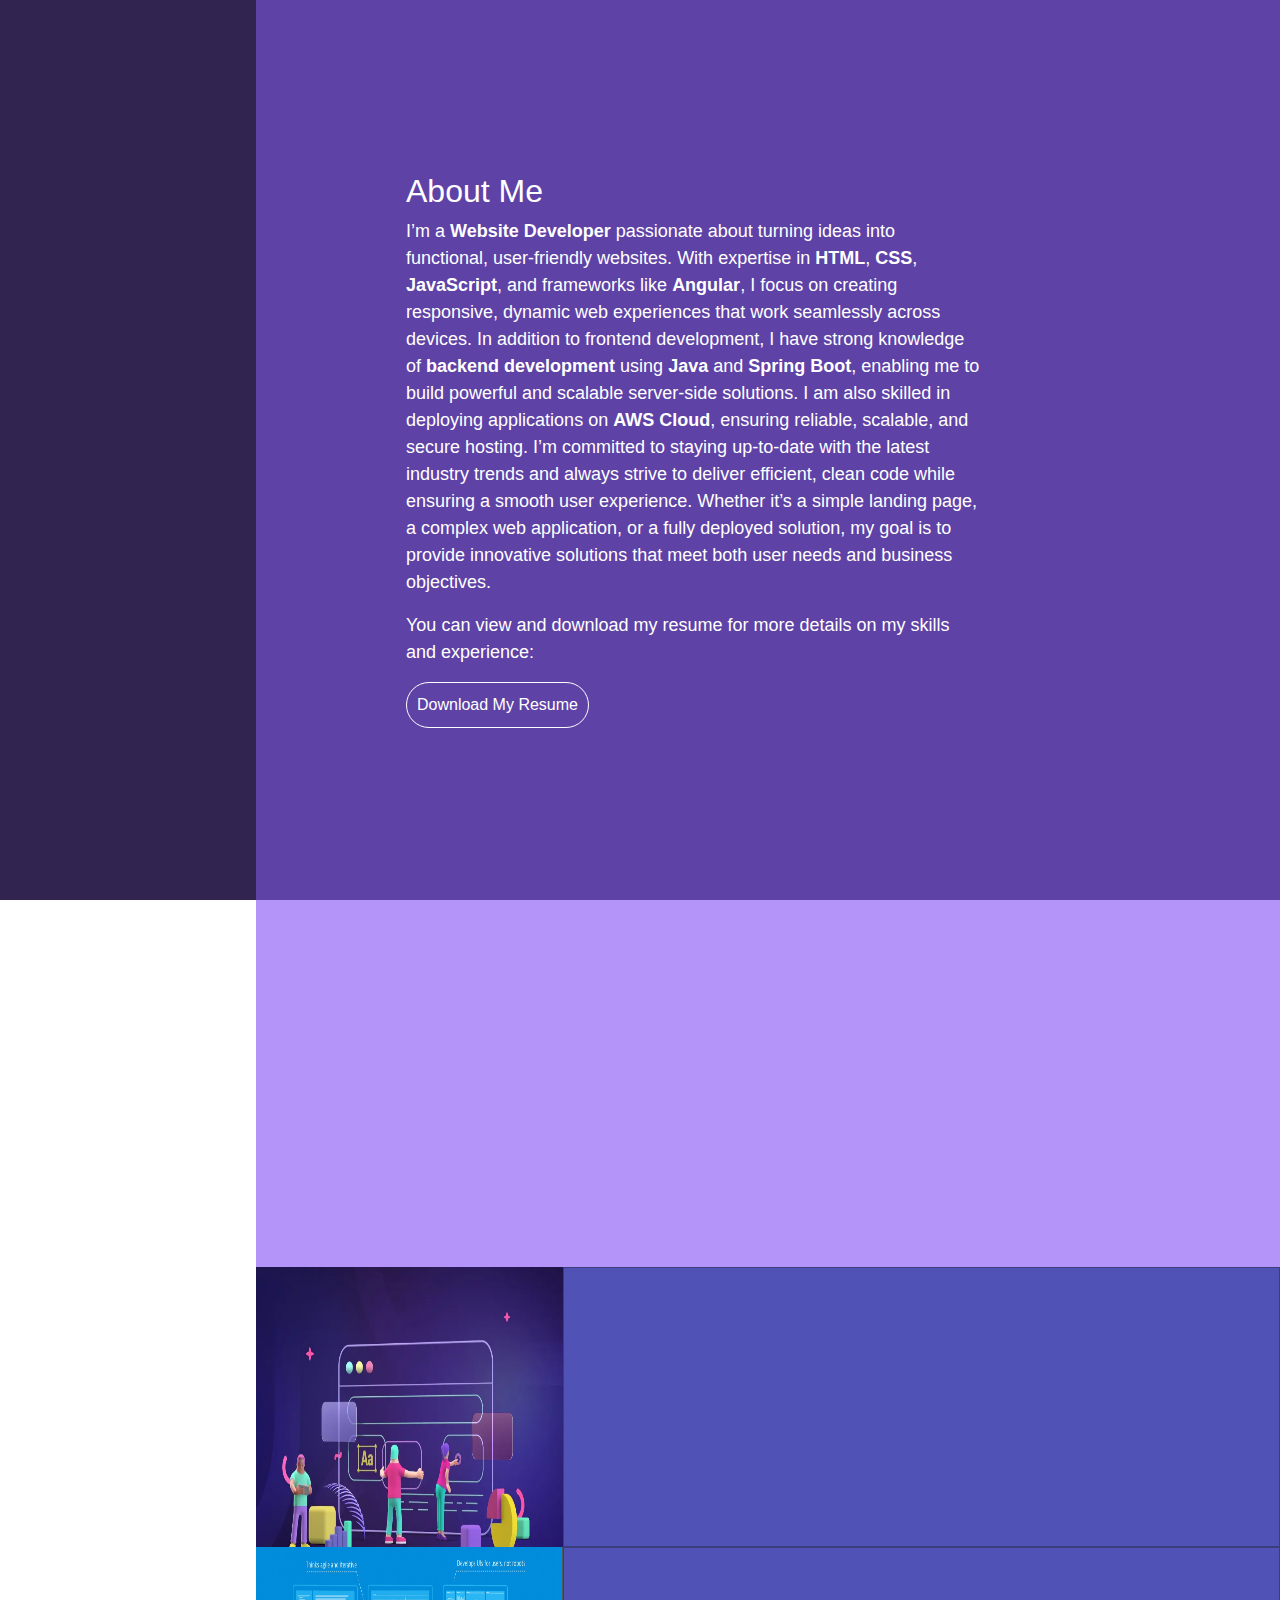
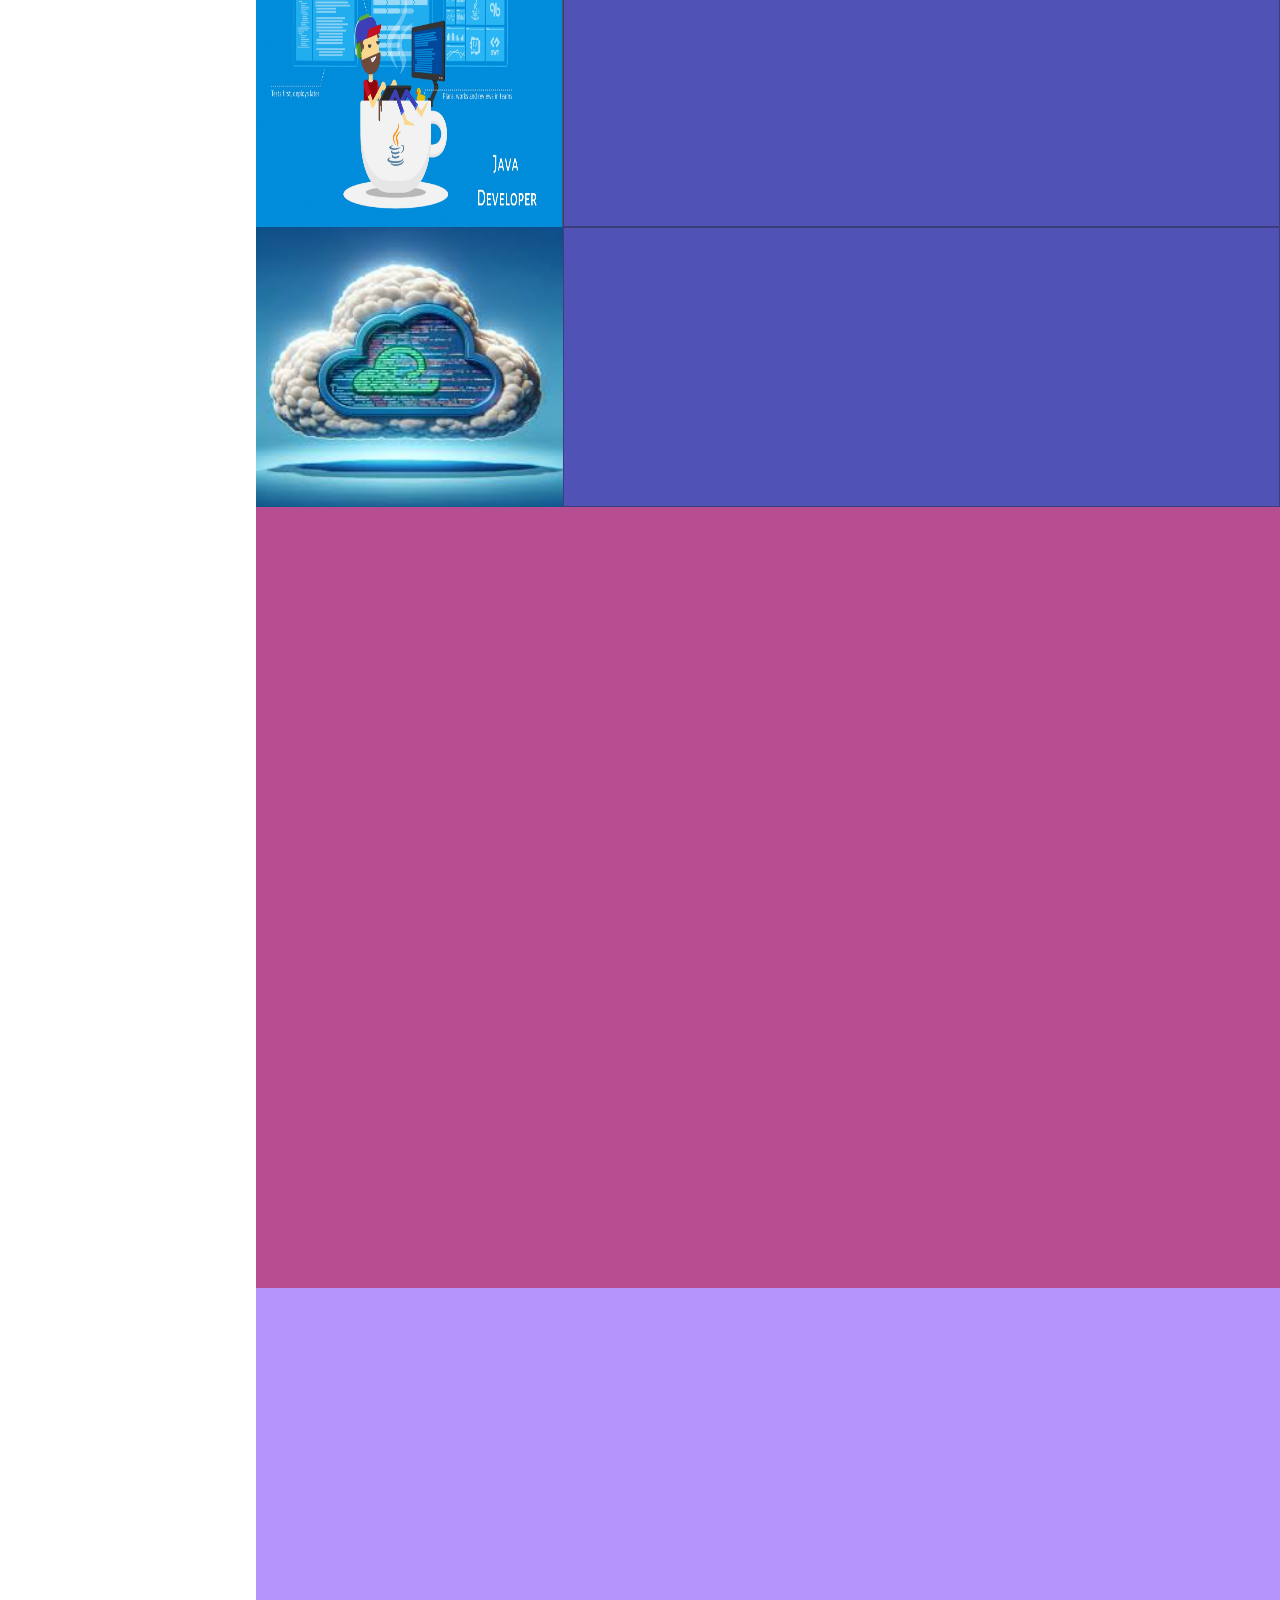
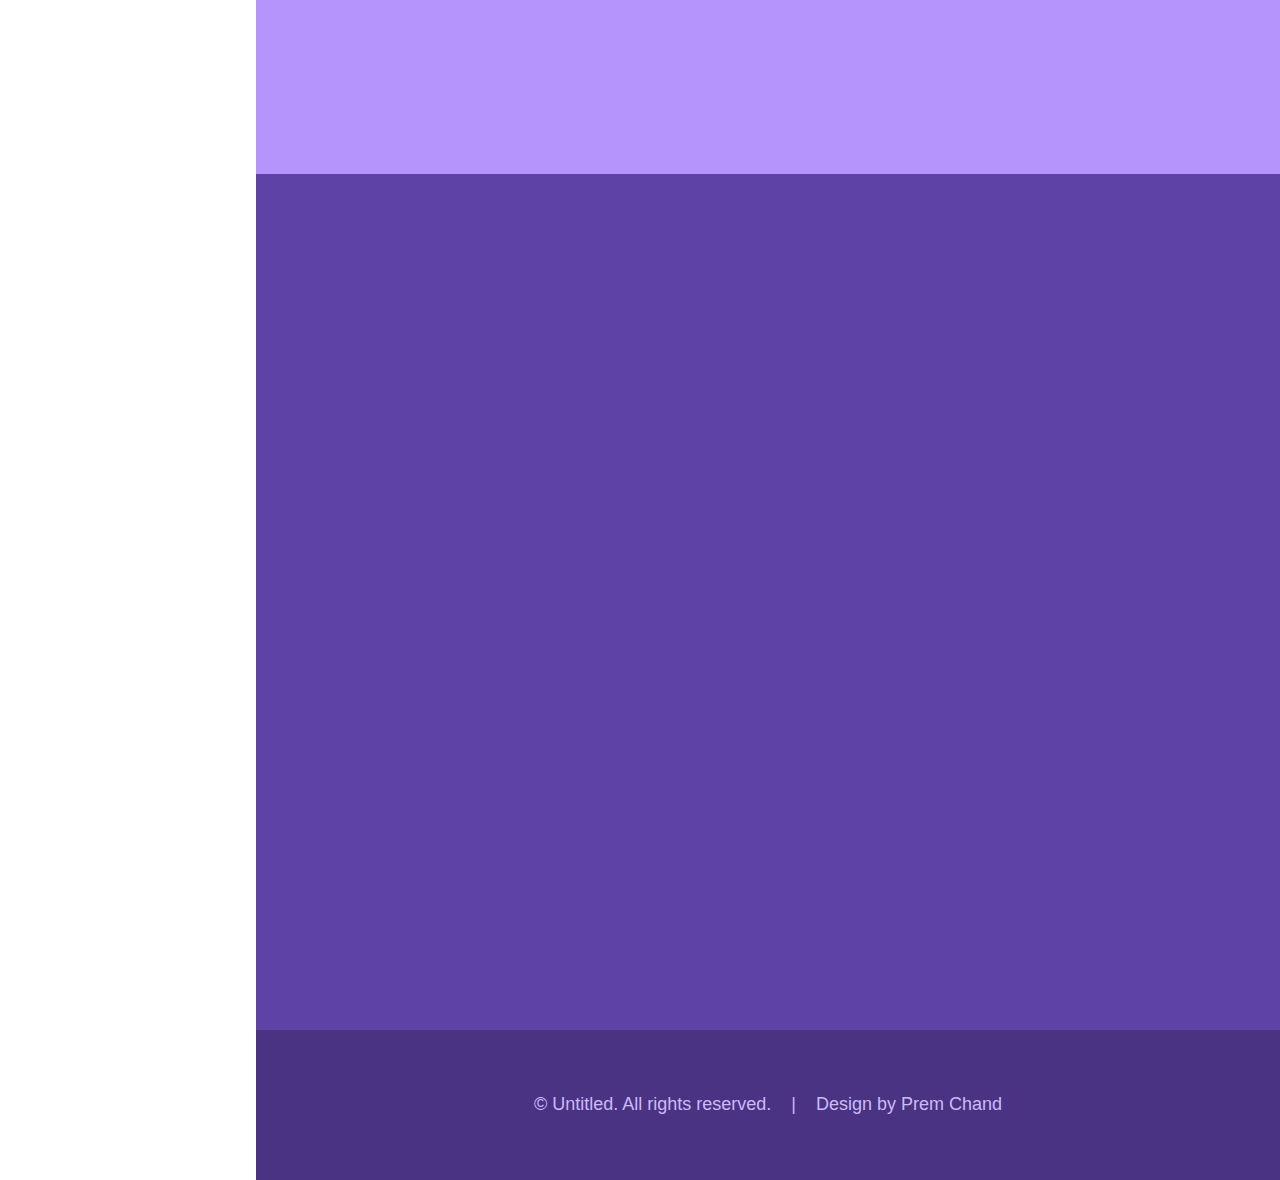
==== index.html @ a6486855 "Update index.html" ====
<!DOCTYPE html>
<html lang="en">
<head>
  <meta charset="UTF-8">
  <meta name="viewport" content="width=device-width, initial-scale=1.0">
  <title>PremChand</title>
  <link rel="icon" type="image/x-icon" href="/assets/cv.png">
  <!-- Bootstrap CSS -->
<link href="https://cdn.jsdelivr.net/npm/bootstrap@5.3.0/dist/css/bootstrap.min.css" rel="stylesheet">

<!-- Bootstrap JavaScript -->
<script src="https://cdn.jsdelivr.net/npm/bootstrap@5.3.0/dist/js/bootstrap.bundle.min.js"></script>

<link rel="stylesheet" href="/style.css">
<link rel="stylesheet" href="/tablet.css">
<link rel="stylesheet" href="/mobile.css">
</head>
<body>
     <div class="">
      
       <div class="menu-container">
        <div class="menu">
          <div class="menu-item"><a  href="#AboutMe">AboutMe</a></div>
          <div class="menu-item"><a href="#Education">Education</a></div>
          <div class="menu-item"><a href="#Skills">Skills</a></div>
          <div class="menu-item"><a href="#Project">Projects</a></div>
          <div class="menu-item"><a href="#Certification">Certification</a></div>
          <div class="menu-item"><a href="#Contact">Contact Me</a></div>
        </div>
       </div>
       <button class="btn menu-bar" style="border-radius: 0px;"> &#9776;</button>
        <div class="content">
             <div id="AboutMe" class="content-block about">
              <div class="heading"><h2>About Me</h2></div>
              
              <p>
                I’m a <strong>Website Developer</strong> passionate about turning ideas into functional, user-friendly websites. 
                With expertise in <strong>HTML</strong>, <strong>CSS</strong>, <strong>JavaScript</strong>, and frameworks like <strong>Angular</strong>, 
                I focus on creating responsive, dynamic web experiences that work seamlessly across devices. In addition to frontend development, 
                I have strong knowledge of <strong>backend development</strong> using <strong>Java</strong> and <strong>Spring Boot</strong>, 
                enabling me to build powerful and scalable server-side solutions. I am also skilled in deploying applications on <strong>AWS Cloud</strong>, 
                ensuring reliable, scalable, and secure hosting. I’m committed to staying up-to-date with the latest industry trends and always strive to 
                deliver efficient, clean code while ensuring a smooth user experience. Whether it’s a simple landing page, a complex web application, 
                or a fully deployed solution, my goal is to provide innovative solutions that meet both user needs and business objectives.
            </p>
      
              <p>
                  You can view and download my resume for more details on my skills and experience:
              </p>
              <a class="btn" href="/assets/Ankam Prem Chand Resume  .pdf" target="_blank" class="resume-link">Download My Resume</a>
             </div>
             <div id="Education" class="content-block education">
              <div class="heading">
                <h2>Education</h2>
              </div>
              <div class="ed-block">
                <div class="education-block">
                  <img src="/assets/sri.webp" alt="School logo" >
                  <h4>Schooling</h4>
                  <Strong>Sri Chaitanya Techno School</Strong>
                <p>score:<Strong>90%</Strong></p>
                </div>
                <div class="education-block">
                   <img src="/assets/srichaitanyaimages.jpeg" alt="inter logo">
                  <h4>Intermediate</h4>
                  <Strong>Sri Chaitanya junior College</Strong>
                  <p>score:<Strong>88%</Strong></p>
                </div>
                <div class="education-block">
                  <img src="/assets/srkr.jpeg" alt="srkr logo">
                  <h4>Bachelor Degree</h4>
                  <Strong>Sri Chaitanya Techno School</Strong>
                  <p>score:<Strong>73%</Strong></p>
                </div>
              </div>

             </div>
             <div id="Skills" class="content-block skill">
              <!-- Front-End Block -->
              <div class="skill-block">
                  <div class="skill-img">
                      <img src="/assets/front.webp" alt="Front-End">
                  </div>
                  <div class="skill-content">
                      <h3>Front-End Development</h3>
                      <ul >
                          <li>HTML5</li>
                          <li>CSS3</li>
                          <li>BootStrap5</li>
                          <li>JavaScript</li>
                          <li>Angular</li>
                          <li>React</li>
                      </ul>
                      <a href='https://vr-designer.github.io/VR/' class="btn" target="_blank">Go to My Front-End Projects</a>
                  </div>
              </div>
          
              <!-- Back-End Block -->
              <div class="skill-block">
                  <div class="skill-img">
                      <img src="/assets/Java-Developer-1920x960.jpg" alt="Back-End">
                  </div>
                  <div class="skill-content">
                      <h3>Back-End Development</h3>
                      <ul>
                          <li>Core Java</li>
                          <li>Java EE(Servlets,JSP</li>
                          <li>SpringBoot(REST
                            API’s,Microservice)</li>
                          <li>MySQL</li>
                      </ul>
                      <a href='https://github.com/PremChand193/Spring-Boot-_CRUD_Operations' class="btn" target="_blank">Go to My Back-End Projects</a>
                  </div>
              </div>
          
              <!-- Cloud & AWS Block -->
              <div class="skill-block">
                  <div class="skill-img">
                      <img src="/assets/cloud.jpeg" alt="Cloud">
                  </div>
                  <div class="skill-content">
                      <h3>Cloud & AWS Technologies</h3>
                      <ul>
                          <li>AWS</li>
                          <li>EC2</li>
                          <li>S3</li>
                          <li>Lambda</li>
                          <li>CloudFormation</li>
                      </ul>
                  </div>
              </div>
          </div>
         
          <div id="Project" class="content-block project">
             <div class="project-des">
                 <h2>Projects</h2>
                 <p>
                  Below are some of the projects I have worked on, showcasing my skills in full-stack development, content management, and static website design tailored to client requirements.
                </p>
             </div>
             <div class="project-cards">

              <div class="left-cards">

                <div class="card-item">
                  <div class="project-icon">
                    <img src="/assets/authentication.png" alt="project1 icon">
                  </div>
                  <div class="project-details">
                    <h4>Role-Based Layout Management System</h4>
                    <p>A web app for role-based authentication and CRUD operations.</p>
                    <button class="btn" onclick="openModal('modal1')">View Details</button>
                  </div>
                </div>

                <div class="card-item">
                  <div class="project-icon">
                    <img src="/assets/content.png" alt="project3 icon">
                  </div>
                  <div class="project-details">
                    <h4>Content Management with Contentstack</h4>
                    <p>Managed website content using Contentstack CMS.</p>
                    <button class="btn" onclick="openModal('modal3')">View Details</button>
                  </div>
                </div>
              </div>

               <div class="right-cards">

                <div class="card-item">
                  <div class="project-icon">
                    <img src="/assets/laptop.png" alt="project2 icon">
                  </div>
                  <div class="project-details">
                    <h4>Interior Designer Portfolio Website</h4>
                    <p>A static website for showcasing an interior designer's work.</p>
                    <button class="btn" onclick="openModal('modal2')">View Details</button>
                  </div>
                </div>
                   
                <div class="card-item">
                  <div class="project-icon">
                    <img src="/assets/web-design.png" alt="project4 icon">
                  </div>
                  <div class="project-details">
                    <h4>E-Commerce Website Prototype</h4>
                    <p>A prototype for an e-commerce site with Angular and Spring Boot.</p>
                    <button class="btn" onclick="openModal('modal4')">View Details</button>
                  </div>
                </div>

               </div>

             </div>
            
          </div>
          <!-- modal1 -->
              <div class="modal" id="modal1">
                 <div class="modal-content">
                  <div class="modal-close-icon">
                    <span class="close-icon" onclick="closeModal('modal1')">&times;</span>
                  </div>
                  <div class="modal-content-block">
                    <h4>Role-Based Layout Management System</h4>
                    <p>Developed a dynamic web application with role-based authentication and authorization, enabling distinct admin and user layouts. Implemented CRUD operations across both layouts, ensuring seamless functionality and user experience. Utilized Angular for front-end development to handle layouts, Spring Boot for business logic, and MySQL for efficient database management. This project demonstrates my ability to build scalable, secure, and user-friendly applications using a modern tech stack.</p>
                    <div class="modal-img">
                      <img src="/assets/login.png" alt="login page">
                    </div>
                  </div>
                 </div>
              </div>
<!-- modal 2 -->
<div class="modal" id="modal2">
  <div class="modal-content">
   <div class="modal-close-icon">
     <span class="close-icon" onclick="closeModal('modal2')">&times;</span>
   </div>
   <div class="modal-content-block">
     <h4>Interior Designer Portfolio Website</h4>
     <p>Developed a static portfolio website for an interior designer to showcase their work to clients. The website was tailored to meet client-specific requirements, providing a visually appealing and professional platform to highlight their design expertise. This project demonstrates my ability to create customized, user-focused static websites that effectively communicate a brand's identity.</p>
     <div class="modal-img">
       <img src="/assets/vr.png" alt="vr design img">
     </div>
   </div>
  </div>
</div>
<!-- modal3 -->
<div class="modal" id="modal3">
  <div class="modal-content">
   <div class="modal-close-icon">
     <span class="close-icon" onclick="closeModal('modal3')">&times;</span>
   </div>
   <div class="modal-content-block">
     <h4>Content Management with Contentstack</h4>
     <p>
      At HGS, I worked as a Content Manager, leveraging Contentstack to efficiently manage website content. My responsibilities included creating and managing entries for defined Content Types, ensuring accuracy, and publishing content seamlessly. This role enhanced my expertise in content organization, workflow management, and the use of headless CMS platforms to deliver consistent and structured content for web applications.</p>
     <div class="modal-img">
       <img src="/assets/CS.png" alt="contentstack img">
     </div>
   </div>
  </div>
</div>
<!-- modal4 -->
<div class="modal" id="modal4">
  <div class="modal-content">
   <div class="modal-close-icon">
     <span class="close-icon" onclick="closeModal('modal4')">&times;</span>
   </div>
   <div class="modal-content-block">
     <h4>E-Commerce Website Prototype</h4>
   <p>A prototype for an e-commerce website featuring product listings, secure checkout, and admin inventory management. Built using Angular, Spring Boot, and MySQL.</p>
     <div class="modal-img">
       <img src="/assets/Java-Developer-1920x960.jpg" alt="test">
     </div>
   </div>
  </div>
</div>

             <div id="Certification" class="content-block certification">
                   <div class="cer-heading">
                    <h2>Cerfications</h2>
                   </div>
                   <div id="certification-img" class="carousel slide" data-bs-ride="carousel">
                    
                    <div class="carousel-indicators">
                      <button type="button" data-bs-target="#certification-img" data-bs-slide-to="0" class="active" aria-current="true" aria-label="Slide 1"></button>
                      <button type="button" data-bs-target="#certification-img" data-bs-slide-to="1" aria-label="Slide 2"></button>
                      <button type="button" data-bs-target="#certification-img" data-bs-slide-to="2" aria-label="Slide 3"></button>
                      <button type="button" data-bs-target="#certification-img" data-bs-slide-to="3" aria-label="Slide 4"></button>
                    </div>
                  
                    
                    <div class="carousel-inner">
                      <div class="carousel-item active">
                        <img src="/assets/certificates/Coursera AMB6S69FLQLP-1.png" class="d-block w-100" alt="First slide">
                      </div>
                      <div class="carousel-item">
                        <img src="/assets/certificates/Coursera LUWTFCDNBQEF-1.png" class="d-block w-100" alt="Second slide">
                      </div>
                      <div class="carousel-item">
                        <img src="/assets/certificates/Coursera PK9K3883LZCF-1.png" class="d-block w-100" alt="Third slide">
                      </div>
                      <div class="carousel-item">
                        <img src="/assets/certificates/Coursera T2KJKKXKFSYC-1.png" class="d-block w-100" alt="Fourth slide">
                      </div>
                    </div>
                  
                    <button class="carousel-control-prev" type="button" data-bs-target="#certification-img" data-bs-slide="prev">
                      <span class="carousel-control-prev-icon" aria-hidden="true"></span>
                      <span class="visually-hidden">Previous</span>
                    </button>
                    <button class="carousel-control-next" type="button" data-bs-target="#certification-img" data-bs-slide="next">
                      <span class="carousel-control-next-icon" aria-hidden="true"></span>
                      <span class="visually-hidden">Next</span>
                    </button>
                  </div>
                  
             </div>

             <div id="Contact" class="content-block contact">
<!-- header -->
                <div class="contact-header">
                      <h2>Contact Me</h2>
                </div>
       
                <div class="contact-block">

                  <form class="contact-form" action="https://api.web3forms.com/submit" method="POST">

                    <input type="hidden" name="access_key" value="051a5d73-d42a-4763-9793-800256f9fb86">

                    <div class="contact-text">

                      <div class="input-item text">
                        <h5>Name</h5>
                        <input type="text" class="input-item" name="name" required>
                      </div>

                      <div class="input-item text">
                        <h5>Email</h5>
                        <input type="email" class="input-item" name="email" required>
                      </div>

                    </div>

                    <div class="input-item">
                      <h5>Message</h5>
                      <textarea name="message" required name="message" class="input-item"></textarea>
                    </div>
                    <button type="submit" class="btn">Submit </button>
                    <input type="checkbox" name="botcheck" class="hidden" style="display: none;">
                  </form>

                  <div class="contact-info">
                      <div class="info-item">
                        <h5>Address</h5>
                        <p>Hyderabad</p>
                      </div>
                      <div class="info-item">
                        <h5>Email</h5>
                        <p><a href="mailto:ankampremchand9@gmail.com" style="text-decoration: none; color: #fff;">ankampremchand9@gmail.com</a></p>
                      </div>
                      <div class="info-item">
                        <h5>Moblie Number</h5>
                        <p>+91 9133133799</p>
                      </div>
                      <div class="info-item">
                        <h5>Social</h5>
                         <div class="social-info">
                          <a href="www.linkedin.com/in/prem-chand-635024217"><img src="/assets/linkedin.jpg" alt="" height="25px" width="25px" style="border-radius: 50%;"></a>
                          <a href="https://github.com/PremChand193" ><img src="/assets/github.webp" alt="" height="25px" width="25px" style="border-radius: 50%;"></a>
                         </div>
                      </div>
                  </div>

                </div>
             </div>
             <div class="footer" style="display: flex; align-items: center; background-color: #493382; justify-content: center; width: 100%; height: 150px; color: #ccbaf9;">
              <span style="margin-right: 20px;">© Untitled. All rights reserved.</span>
              |
              <span style="margin-left: 20px;">Design by Prem Chand</span>
             </div>
        </div>
     </div>
     <script src="/script.js"></script>
</body>
</html>
---- style.css ----
html {
  scroll-behavior: smooth;
  box-sizing: border-box;
}

* {
  margin: 0;
  padding: 0;
}
.menu-container{
  width:20%;
  height: 100vh;
  background: #312450;
  color: #776E8A;
  position: fixed;
  padding: 20px;
}
.menu{
  display: flex;
  height: 100%;
  flex-direction: column;
  justify-content: center;
  align-items:flex-end;
}
.menu-bar{
  display: none;
}
.menu-item {
  margin: 10px 0; 
}
.menu-item a {
  color: inherit;
  text-decoration: none; 
  font-size: 18px;  
  font-family: Arial, Helvetica, sans-serif;
  transition: color 0.3s ease;
  padding-bottom: 5px;
  position: relative;
}
.menu-item a.active{
  color: #ffffff;
}
.menu-item a::after {
  content: ""; 
  position: absolute; 
  right: 0;
  top: 30px;
  width: 200px; 
  height: 3px; 
  background: #3C2C62; 
  transition: all 0.5s ease;
}
.menu-item a.active::after {
  animation: gradient-move 0.5s forwards;;
  background: linear-gradient(50deg, #b494f9, #5621dc);
}

@keyframes gradient-move {
  from {
    width: 0px;
  }
  to {
     width: 200px; 
  }
}
.content {
  width: 80%; 
  margin-left: 20%;
  color: #fff;
  font-size: 18px;
  font-family: Arial, Helvetica, sans-serif;
}
html {
  scroll-behavior: smooth;
}
.about{
  display: flex;
  height: 100vh;
  padding-left: 150px;
  padding-right: 300px;
  background: #5e42a6; 
  flex-direction: column;
  align-items: flex-start;
  justify-content: center;
}
.btn{
    border-radius: 25px;
    background: transparent;
    border-color: #aaa6a6;
    color: #fff;
    width:auto;
    padding: 10px;
    transition: background 0.3s ease-in;
}
.btn:hover{
  background: #363142;
  border-color: #ffffff;
}
.btn:active{
  border: none;
}
.education{
  display:flex;
  flex-direction: column;
  align-items: center;
  padding: 20px;
  background-color: #b494f9;
}
.ed-block{
  display: flex;
  margin-top: 25px;
  width: 100%;
  flex-direction: row;
  justify-content: space-between;
 
}
.ed-block img{
  width: 80px;
  height: 80px;
  border-radius: 50%;
}
.education-block{
  display: flex;
  flex-direction: column;
  align-items: center;
  justify-content: center;
  background-color: #8d6ed1;
  border: 1px solid  #604a8e;
  padding: 20px;
  width: 30%;
  margin-left: 20px;
  margin-right: 20px;
  border-radius: 20px;
}
.education-block:hover{
  scale: 1.1;
}
.skill-img{
  height: 280px;
  width: 30%;
}
.skill-img img{
  width: 100%;
  height: 100%;
}
.skill-block{
  display: flex;
  flex-direction: row;
}
.skill-content{
  display: flex;
  flex-direction: column;
  justify-content: center;
  align-items: flex-start;
  background-color: #5052B5;
  border: 1px solid  #3c3d7d;
  padding-left:30px ;
  width: 70%;
}

.project{
  background-color: #B74E91;
  padding: 60px;
}
.project-cards{
  display: flex;
flex-direction: row;
flex-wrap: wrap;
  border-radius: 8px;
  background: #BB5797;
  gap: 10px;
}
.left-cards,.right-cards{
  width:48%
}
.card-item{
  display: flex;
  flex-direction: row;
  width: 100%;
  background-color:  #BB5797;
  border: 1px solid #fff;
  padding: 20px;
  margin: 10px;
  box-shadow: 0 4px 6px rgba(0, 0, 0, 0.1);
  transition: transform 0.3s, box-shadow 0.3s;
}
.card-item:hover {
  transform: scale(1.03);
  box-shadow: 0 6px 10px rgba(0, 0, 0, 0.15);
}
.project-icon{
    width: 100px;
    height: 100px;
}
.project-icon img{
  width: 100%;
  height: 100%;
}
.project-details{
  padding: 10px;
  width:70%;
  margin-left: 20px;
}
/* modal& cards */
.modal{
  display: none;
  position: fixed;
  z-index: 1000;
  left: 0;
  top: 0;
  width: 100%;
  height: 100vh;
  background-color: rgba(0, 0, 0, 0.8);
  overflow: hidden;
}
.modal-content{
   background-color: #fff;  
   color: black;
   margin: 5% auto; 
   padding: 20px;
   width: 80%;
   max-width: 600px;
   position: relative;
}
.modal-img{
  width: 80%;
  height: 250px;
}
.modal-img img{
  width: 100%;
  height: 100%;
}
.modal-content-block{
  margin-top: 25px;
  height: auto;
}
.close-icon {
  position: absolute;
  top: 0px;
  right: 15px;
  font-size: 2rem; 
  font-weight: bold;
  cursor: pointer;
  color: #333; 
  transition: color 0.2s ease-in-out, transform 0.2s ease-in-out;
}
.close-icon:hover {
  color: #f00; 
  transform: scale(1.2); 
}
.certification{
  padding: 20px;
  /* position: relative; */
  background-color: #b595fb;
  /* overflow:hidden; */
}
.cer-heading{
  margin-top: 20px;
  display: flex;
  flex-direction: column;
  align-items: center;
}
.carousel-item {
  max-width: 50%; 
  height: auto; 
  margin: 0 auto;
}

.carousel-item img {
  width: 100%; 
  height: 100%; 
  object-fit: cover; 
}

.carousel-inner {
  display: flex; 
  justify-content: center; 
  align-items: center; 
}

.carousel-indicators button {
  background-color: #999 !important;
  height: 10px !important;
  width: 10px !important;
  border-radius: 50% !important;
  opacity: 0.7 !important;
  transition: opacity 0.3s ease !important;
}


.carousel-indicators .active {
  background-color: #af57ea !important; 
  opacity: 1 !important; 
}

.carousel-control-prev-icon,
.carousel-control-next-icon {
  filter: invert(1); 
  background-color: rgba(255, 255, 255, 0.5);
  border-radius: 50%; 
  padding: 5px;
}
.carousel-control-next-icon{
  position: absolute;
  left: -65%;
}
.carousel-control-prev-icon{
  position: absolute;
  right: -65%;
}
.contact{
  padding: 60px;
  background-color: #5E42A6;
}
.contact-block{
  display: flex;
  flex-direction: row;
  flex-wrap: wrap;
}
.contact-block input,textarea{
   background-color: #664CAB;
   border-radius: 5px;
   border: 2px solid  #8d78c6;
   margin-top: 10px;
   padding: 10px;
   font-size: 16px;
   transition: border-color 0.3s ease, box-shadow 0.3s ease;
}
.contact-block input:focus,textarea:focus{
  outline: none;
  border:2px solid #fff;
}
.input-item{
  display: flex;
  flex-direction: column;
  margin-bottom: 10px;
}
.contact-text{
  display: flex;
  flex-direction: row;
  gap: 20px;
}
.text input{
 width: 300px;
 height: 45px;
}
.contact-info{
  margin-left: 30px;
  border-left: 1px solid #8d78c6;
  padding: 20px;
}
.input-item textarea {
  height: 150px; 
  width: 100%;
  max-width: 700px; 
  max-height: 250px;
  resize: both;
}
.menu a{
  opacity: 0;
  transform: translateY(200px);
  transition: opacity 0.5s ease, transform 0.5s ease;
}

.menu-item:nth-child(1) a,a::after {
  animation: fadeIn 0.5s ease forwards 0.4s;
}
.menu-item:nth-child(2) a {
  animation: fadeIn 0.5s ease forwards 0.6s;
}
.menu-item:nth-child(3) a {
  animation: fadeIn 0.5s ease forwards 0.8s;
}

.menu-item:nth-child(4) a {
  animation: fadeIn 0.5s ease forwards 1s;
}

.menu-item:nth-child(5) a {
  animation: fadeIn 0.5s ease forwards 1.2s;
}
.menu-item:nth-child(6) a {
  animation: fadeIn 0.5s ease forwards 1.2s;
}

@keyframes fadeIn {
  0% {
    opacity: 0;
    transform: translateY(200px);
  }
  50%{
    opacity: 1;
  }
  100%{
    opacity: 1;
    transform: translateY(0px);
  }
}
.about > *,.education > * ,.project >*,.certification > *,.contact > *{
  opacity: 0;
  transform: translateY(100px); 
  transition: opacity 0.3s ease-in, transform 0.3s ease;
}
.about > *.show,.education > *.show ,.project > *.show,.certification > *.show,.contact > *.show{
  opacity: 1;
  transform: translateY(0px); 
}
.skill-content * {
  opacity: 0;
  transform: translateX(-100px);
  transition: opacity 0.3s ease, transform 0.3s ease;
}

.skill-content *.show {
  opacity: 1;
  transform: translateX(0px);
}
---- tablet.css ----
@media (max-width: 1024px){
  .menu-container{
    width:100%;
    height: 80px;
    color: #776E8A;
    position: sticky;
    top: 0;
    z-index: 1;
  }
  .menu{
    display: flex;
    flex-direction: row;
    justify-content: center;
    align-items:center;
  }
  .menu div{
    margin-left: 20px;
  }
  .about {
    padding: 20px;
    align-items:center;
    justify-content: center;
    height: auto;
   }
   .content{
      width: 100%;
      margin-left: 0;
   }
   .left-cards,.right-cards{
    width:100%
  }
    .card-item{
      width: 96%;
    }
    .contact-info{
      border-left: none;
      margin-top: 20px;
      margin-left: 0px;
    }
    .contact-text{
      flex-direction: column;
    }
    .menu-item a::after {
      left: 1;
      width: auto;
    }
    .menu-item a.active::after {
      animation: gradient-move 0.5s forwards;;
      background: linear-gradient(50deg, #b494f9, #5621dc);
    }
    @keyframes gradient-move {
    from {
      width: 0%;
    }
    to {
       width: 100%; 
    }
  }
  .carousel{
    z-index: 0;
  }
}
@media (min-width: 481px) and (max-width: 768px){
  .contact-block{
    display: flex;
    flex-direction: column;
  }
}
---- mobile.css ----
@media (max-width: 537px) {
  .btn{
    width: 100%;
  }
  .menu-container {
    display: none;
    width: 100%;
    padding: 10px;
    position:static;
    height: auto;
    z-index: 1;
    transition: transform 0.3s ease-in-out, opacity 0.3s ease-in-out;
    transform: translateX(-100%); 
  }
  .menu-container.active {
    display: block; 
    transform: translateX(0); 
    opacity: 1;
  }
  .menu-bar{
    display: block;
    background-color:  #312450;
  }
  .menu{
    display: flex;
    flex-direction: column;
    justify-content: center;
    align-items:center;
  }
  .content {
    width: 100%;
    margin-left: 0;
  }
  .about {
 padding: 20px;
 align-items:center;
 justify-content: center;
 height: auto;
  }

  /* Education blocks adjustment */
  .education-block {
    width: 100%;
    margin-left: 0;
    margin-right: 0;
  }
  .ed-block{
    flex-direction: column;
    gap:30px;
  }
  /* skill */
  .skill-block{
    flex-direction: column;
  }
  .skill-img{
    height: 250px;
    width: 100%;
  }
  .skill-content{
    width: 100%;
    padding: 10px;
  }
  /* Project cards adjustment */
  .project{
    padding: 10px;
  }
  .card-item{
    padding: 10px;
    margin: 0;
    width: 100%;
    margin-bottom: 10px;
    flex-direction: column;
    align-items: center;
    justify-content: center;
  }
  .left-cards,.right-cards{
    width:100%
  }
  .project-cards {
    flex-direction: column;
  }
  .card-item {
    width: 100%;
  }
  .project-details{
    padding: 10px;
    width:100%;
  }
/* certification */
.carousel-item {
  max-width: 80%; 
  height: auto; 
  margin: 0 auto;
}
.carousel{
  z-index: 0;
}
.carousel-control-next-icon{
  position: absolute;
  left: 35%;
}
.carousel-control-prev-icon{
  position: absolute;
  right: 35%;
}
  /* Contact section */
  .contact{
    padding: 10px;
  }
  .contact-block{
    display: flex;
    flex-direction: column;
  }
  .contact-text{
    display: flex;
    flex-direction: column;
    gap: 20px;
  }
  .contact-info{
    border-left: none;
    margin-top: 20px;
    margin-left: 0px;
  }
  .contact-form{
    width: 100%;
  }
  .input-item textarea {
    height: 150px; 
    width: 80%;
    max-width: 90%; 
    max-height: 250px;
    resize: both;
  }
  /* footer */
  .footer{
    display: flex;
    flex-direction: column;
  }
}
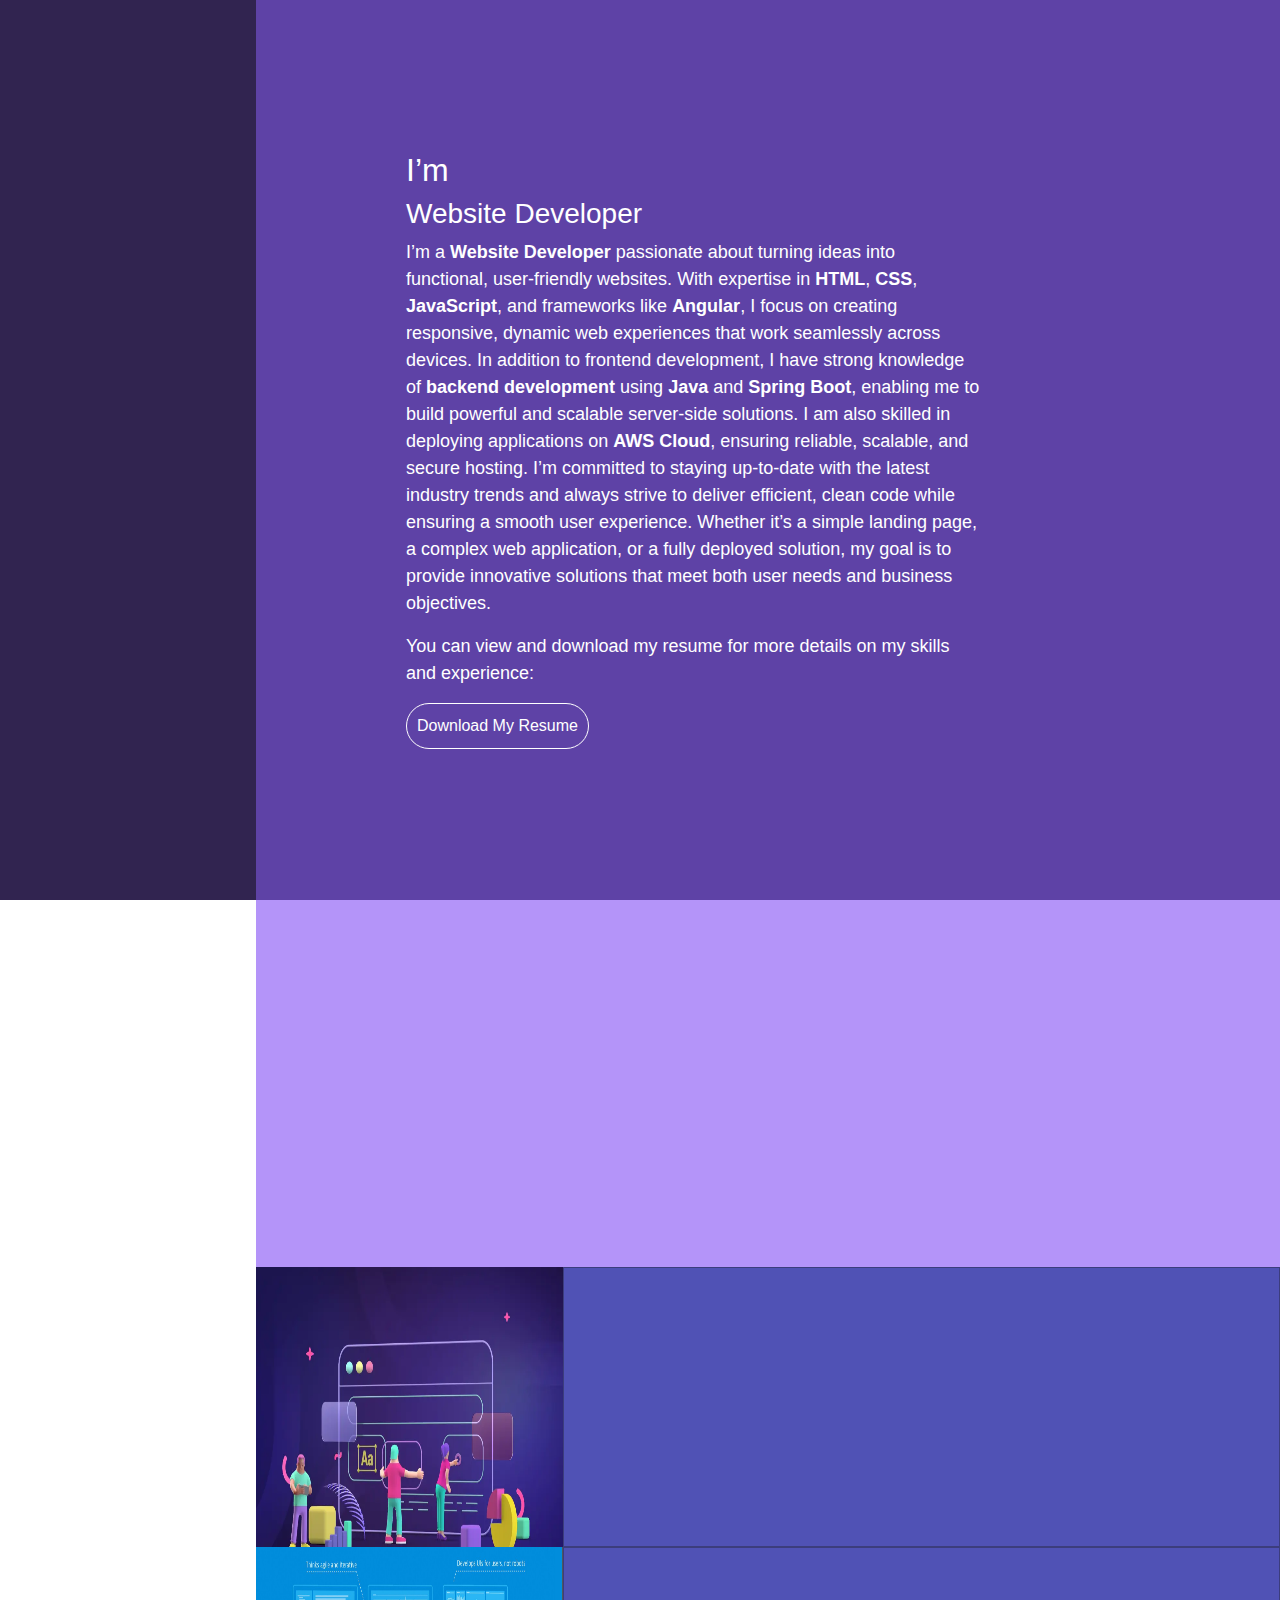
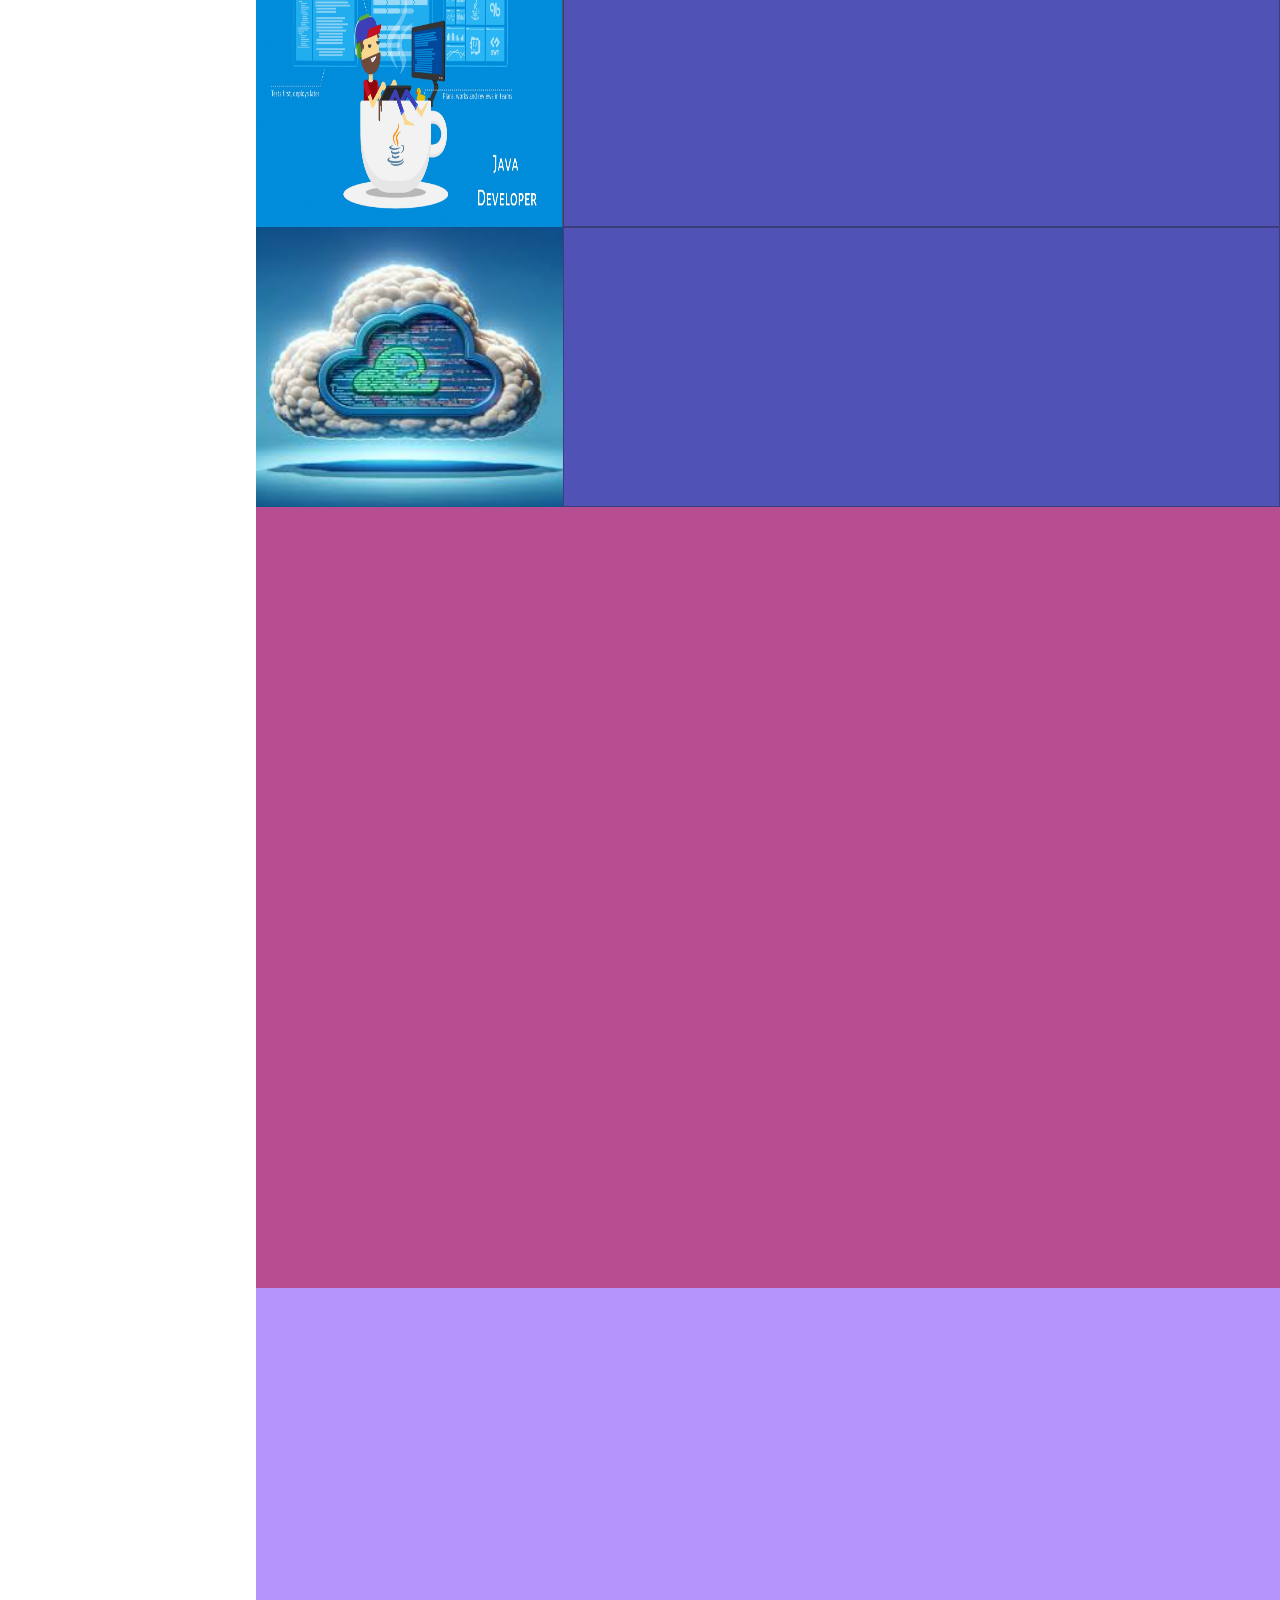
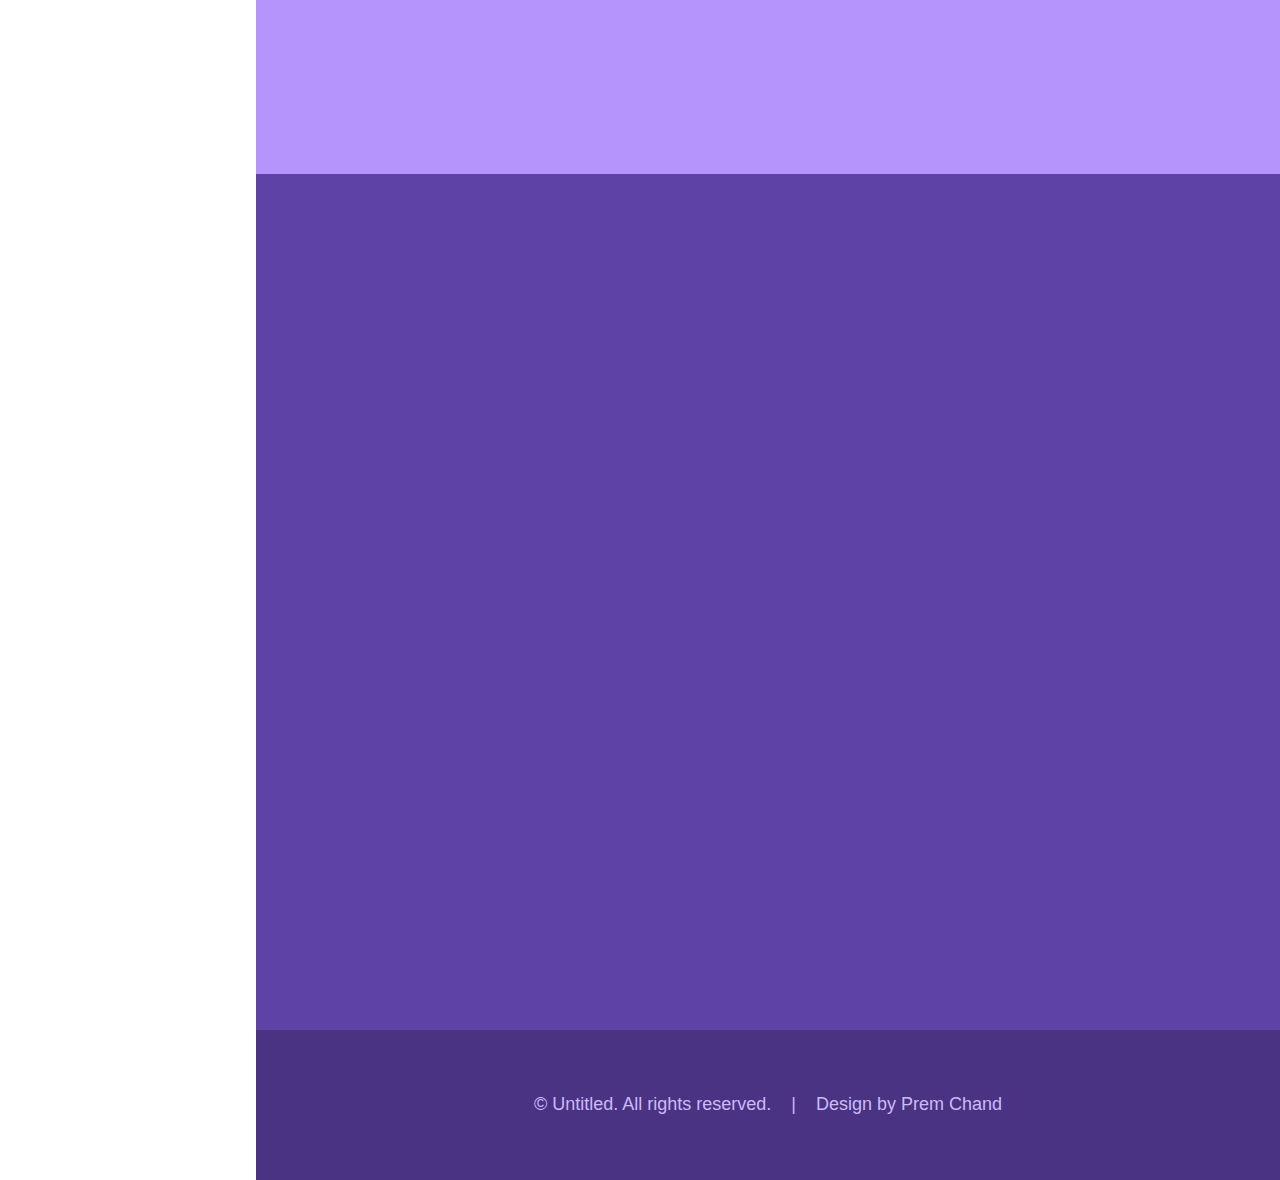
==== commit a6b2a2c3: "Update index.html" ====
--- a/index.html
+++ b/index.html
@@ -31,7 +31,10 @@
        <button class="btn menu-bar" style="border-radius: 0px;"> &#9776;</button>
         <div class="content">
              <div id="AboutMe" class="content-block about">
-              <div class="heading"><h2>About Me</h2></div>
+              <div class="heading">
+                <h2>I’m </h2>
+                <h3 class="me typing" aria-live="polite">Website Developer</h3>
+              </div>
               
               <p>
                 I’m a <strong>Website Developer</strong> passionate about turning ideas into functional, user-friendly websites. 
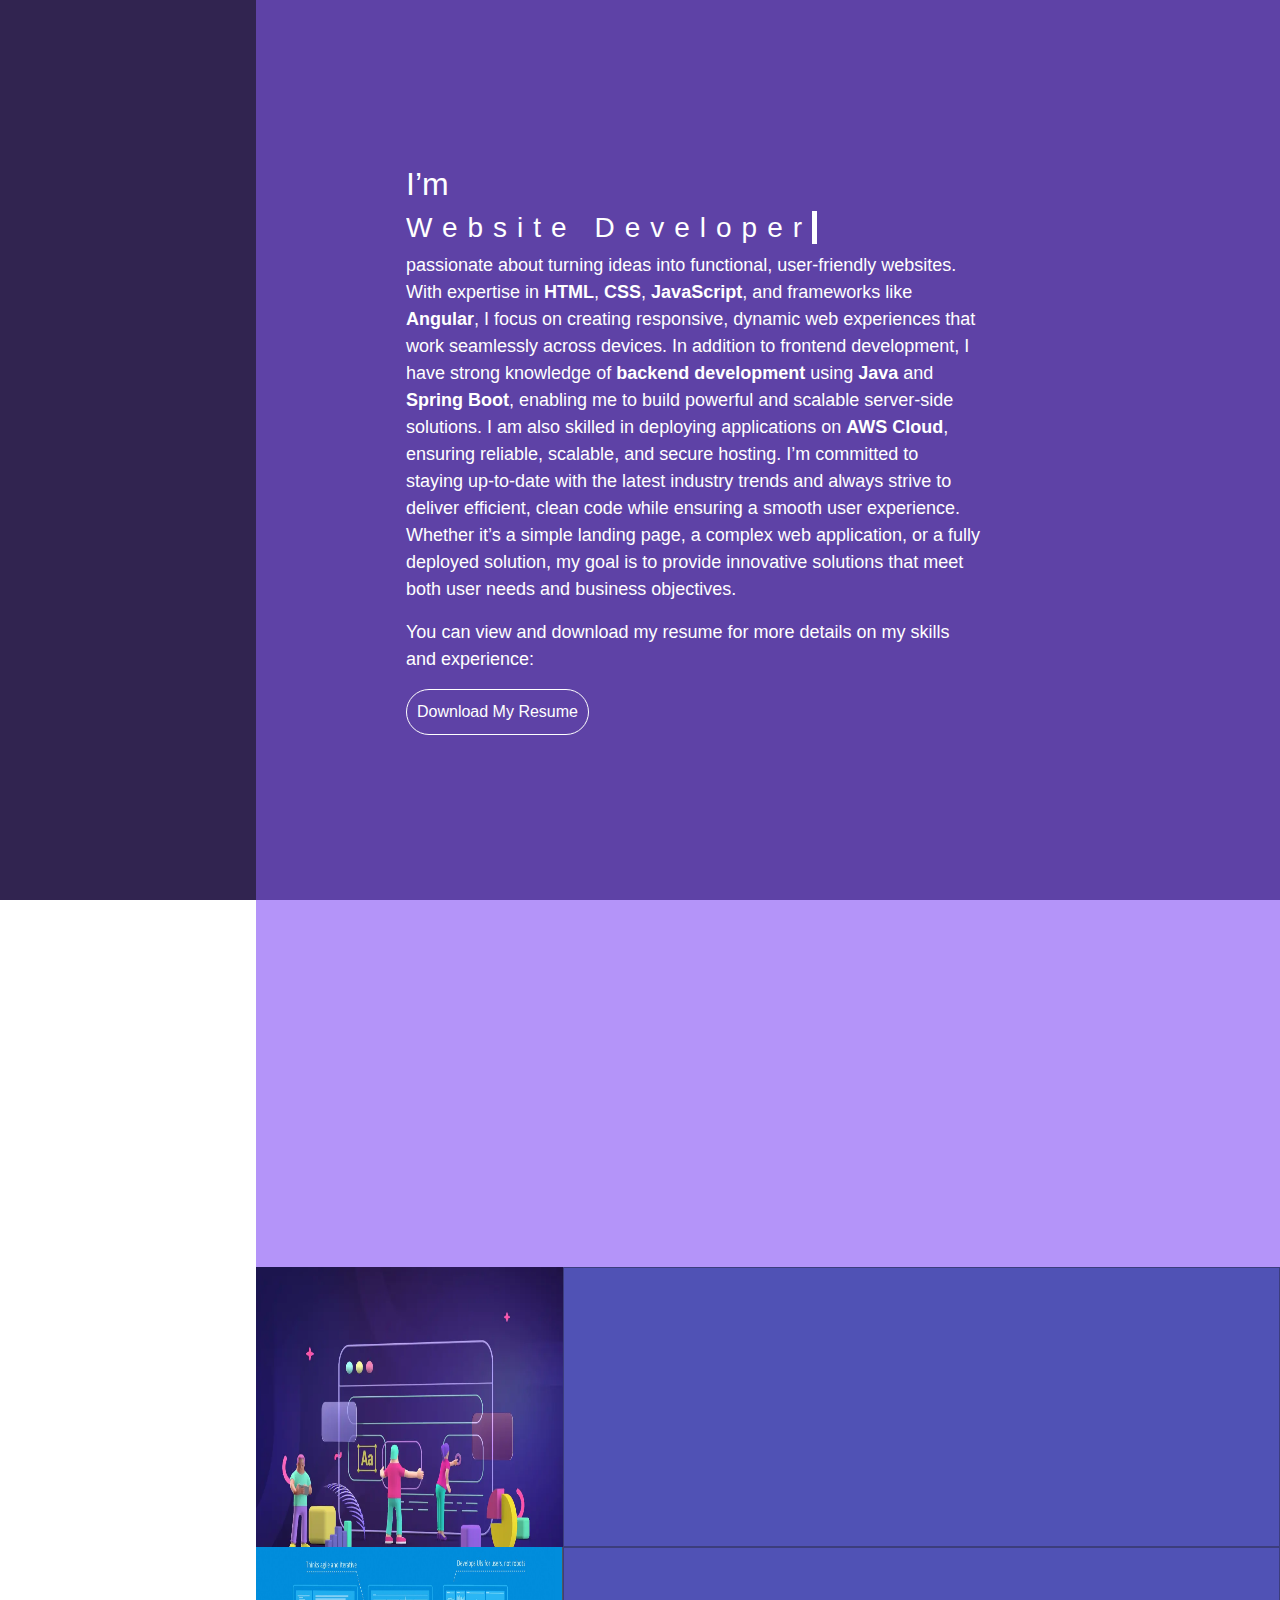
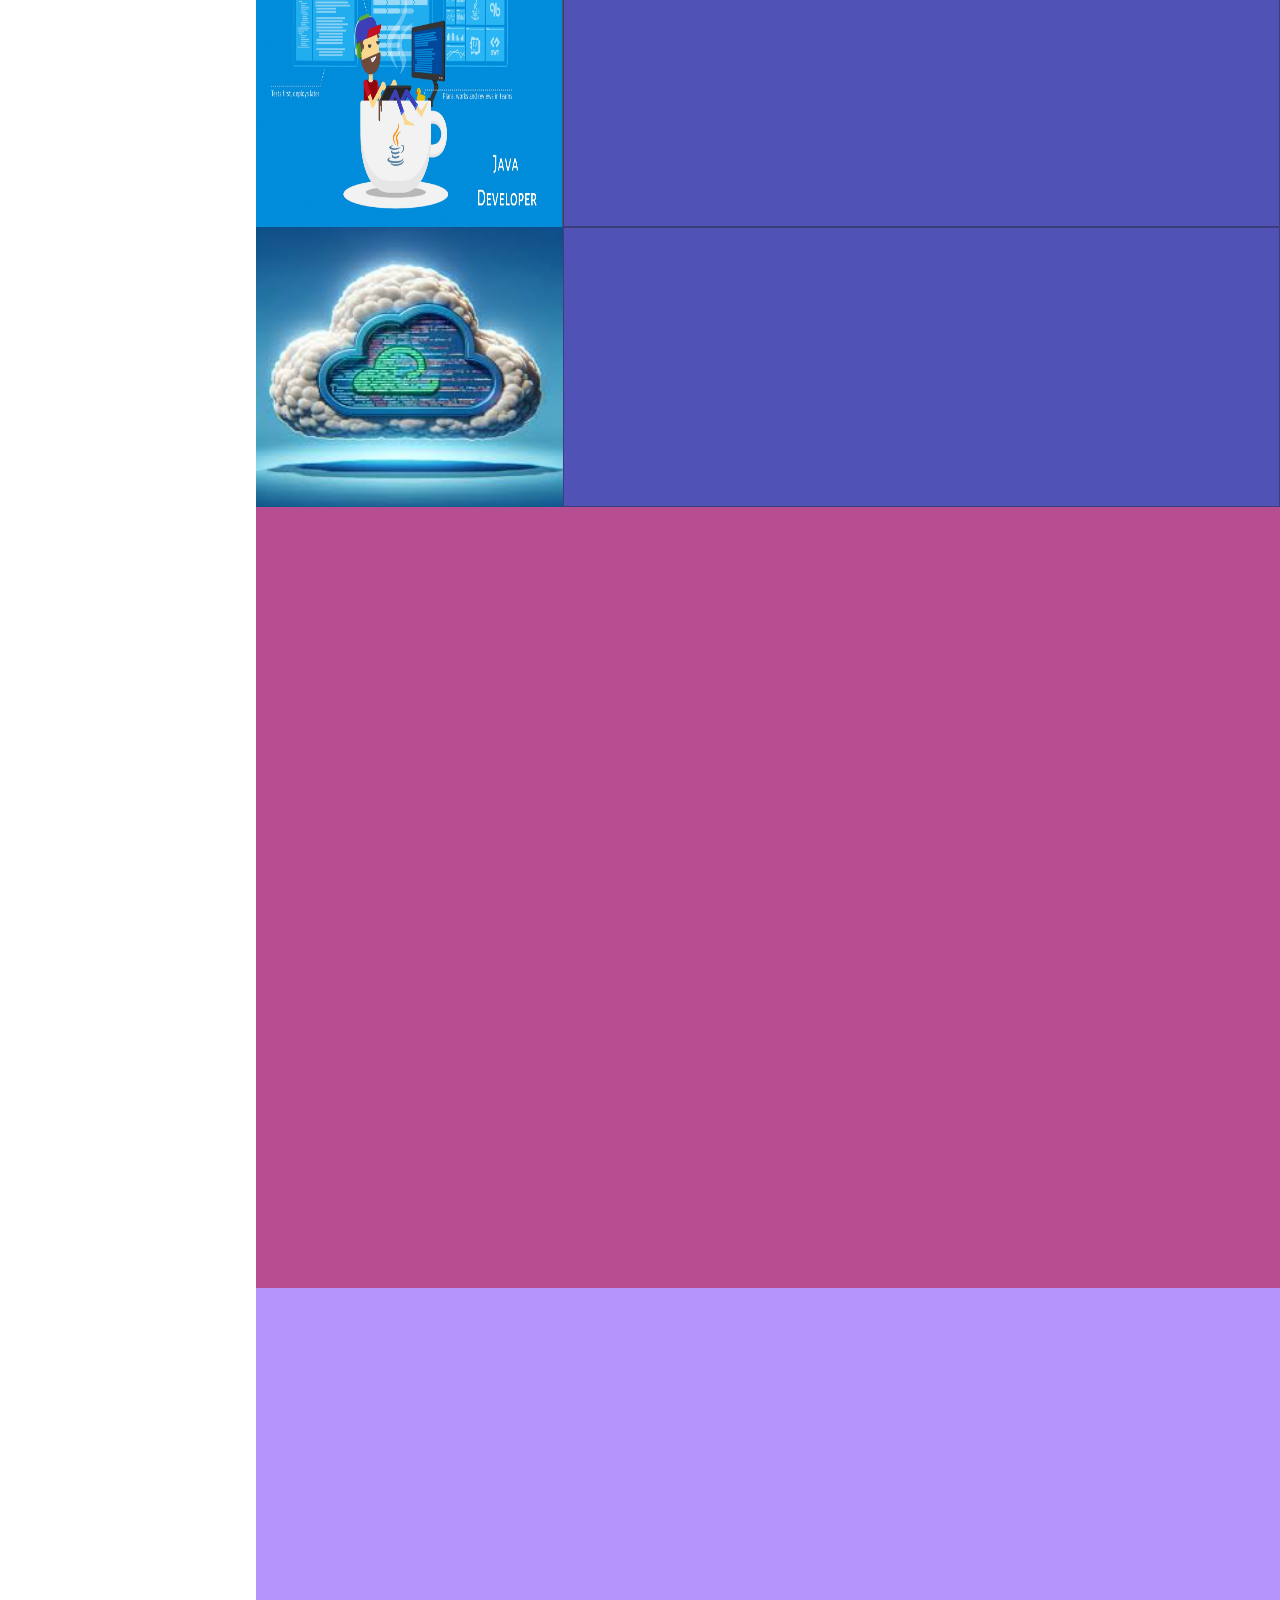
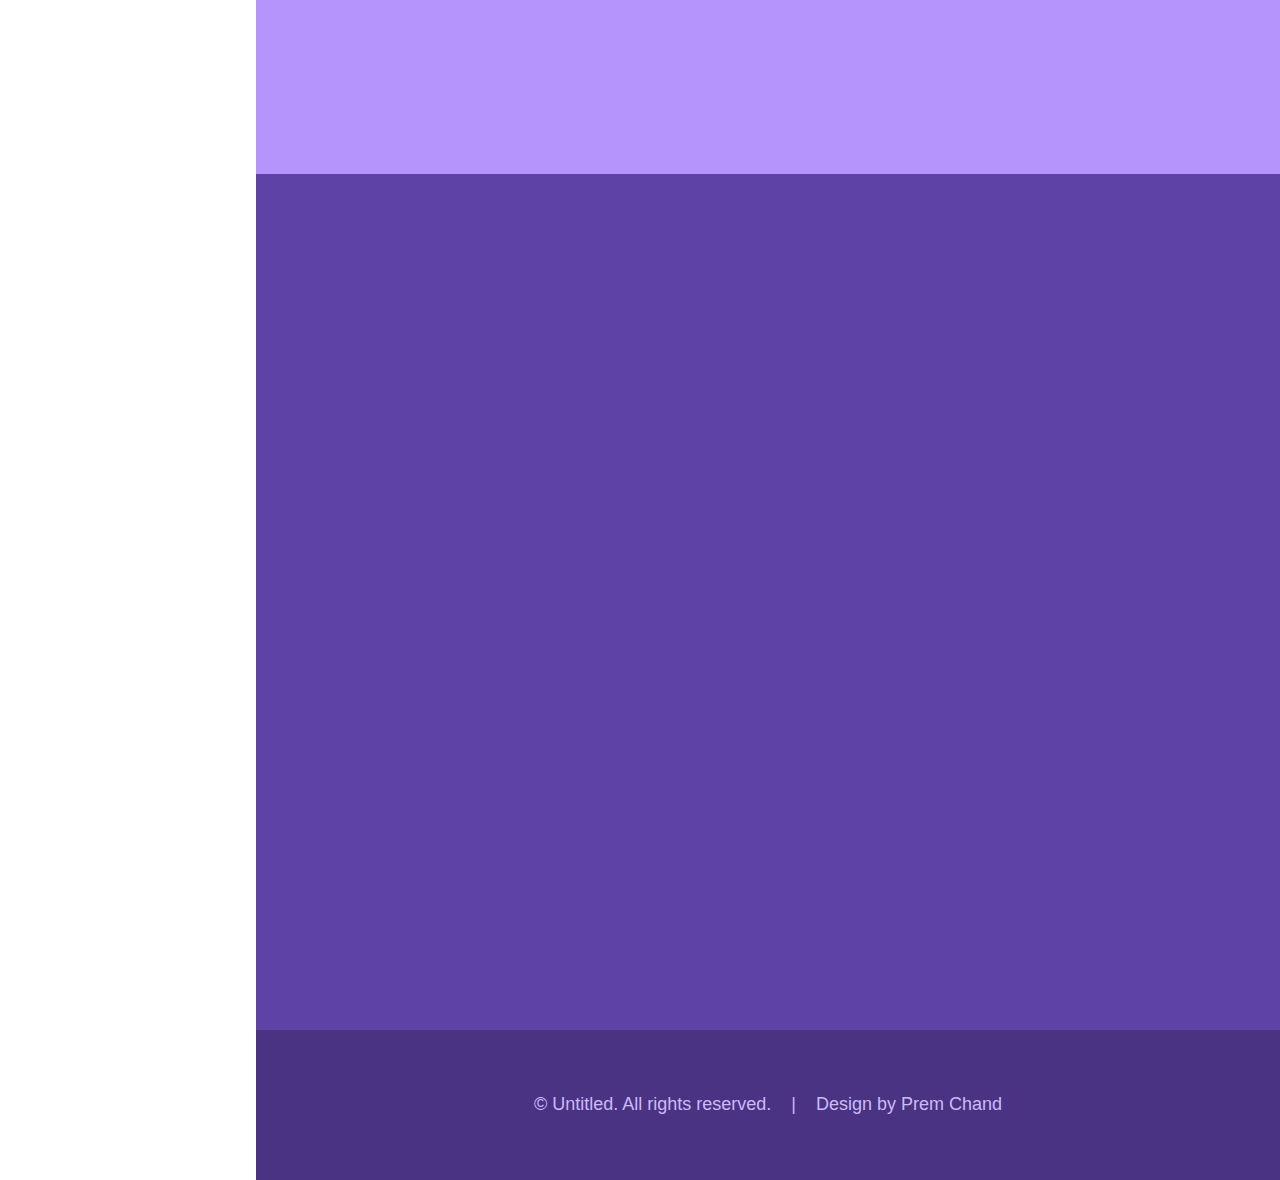
==== commit 7e3d63c2: "Update index.html" ====
--- a/index.html
+++ b/index.html
@@ -37,7 +37,7 @@
               </div>
               
               <p>
-                I’m a <strong>Website Developer</strong> passionate about turning ideas into functional, user-friendly websites. 
+                passionate about turning ideas into functional, user-friendly websites. 
                 With expertise in <strong>HTML</strong>, <strong>CSS</strong>, <strong>JavaScript</strong>, and frameworks like <strong>Angular</strong>, 
                 I focus on creating responsive, dynamic web experiences that work seamlessly across devices. In addition to frontend development, 
                 I have strong knowledge of <strong>backend development</strong> using <strong>Java</strong> and <strong>Spring Boot</strong>, 
--- a/style.css
+++ b/style.css
@@ -83,6 +83,29 @@
   align-items: flex-start;
   justify-content: center;
 }
+.me {
+  border-right: 5px solid;
+  width: 100%;
+  letter-spacing: 10px;
+  white-space: nowrap;
+  overflow: hidden;
+}
+.typing {
+  animation: typing 2s steps(24) forwards, cursor 0.4s step-end infinite alternate !important;
+}
+@keyframes typing {
+  from {
+    width: 0%;
+  }
+  to {
+    width: 100%;
+  }
+}
+@keyframes cursor {
+  50% {
+    border-right: transparent;
+  }
+}
 .btn{
     border-radius: 25px;
     background: transparent;
--- a/tablet.css
+++ b/tablet.css
@@ -18,8 +18,8 @@
   }
   .about {
     padding: 20px;
-    align-items:center;
-    justify-content: center;
+    align-items:flex-start;
+    justify-content: flex-start;
     height: auto;
    }
    .content{
@@ -65,4 +65,4 @@
     display: flex;
     flex-direction: column;
   }
-}+}
--- a/mobile.css
+++ b/mobile.css
@@ -34,9 +34,12 @@
   }
   .about {
  padding: 20px;
- align-items:center;
- justify-content: center;
+ align-items:flex-start;
+ justify-content: flex-start;
  height: auto;
+  }
+  .me {
+    letter-spacing: 5px;
   }
 
   /* Education blocks adjustment */
@@ -137,4 +140,4 @@
     display: flex;
     flex-direction: column;
   }
-}+}
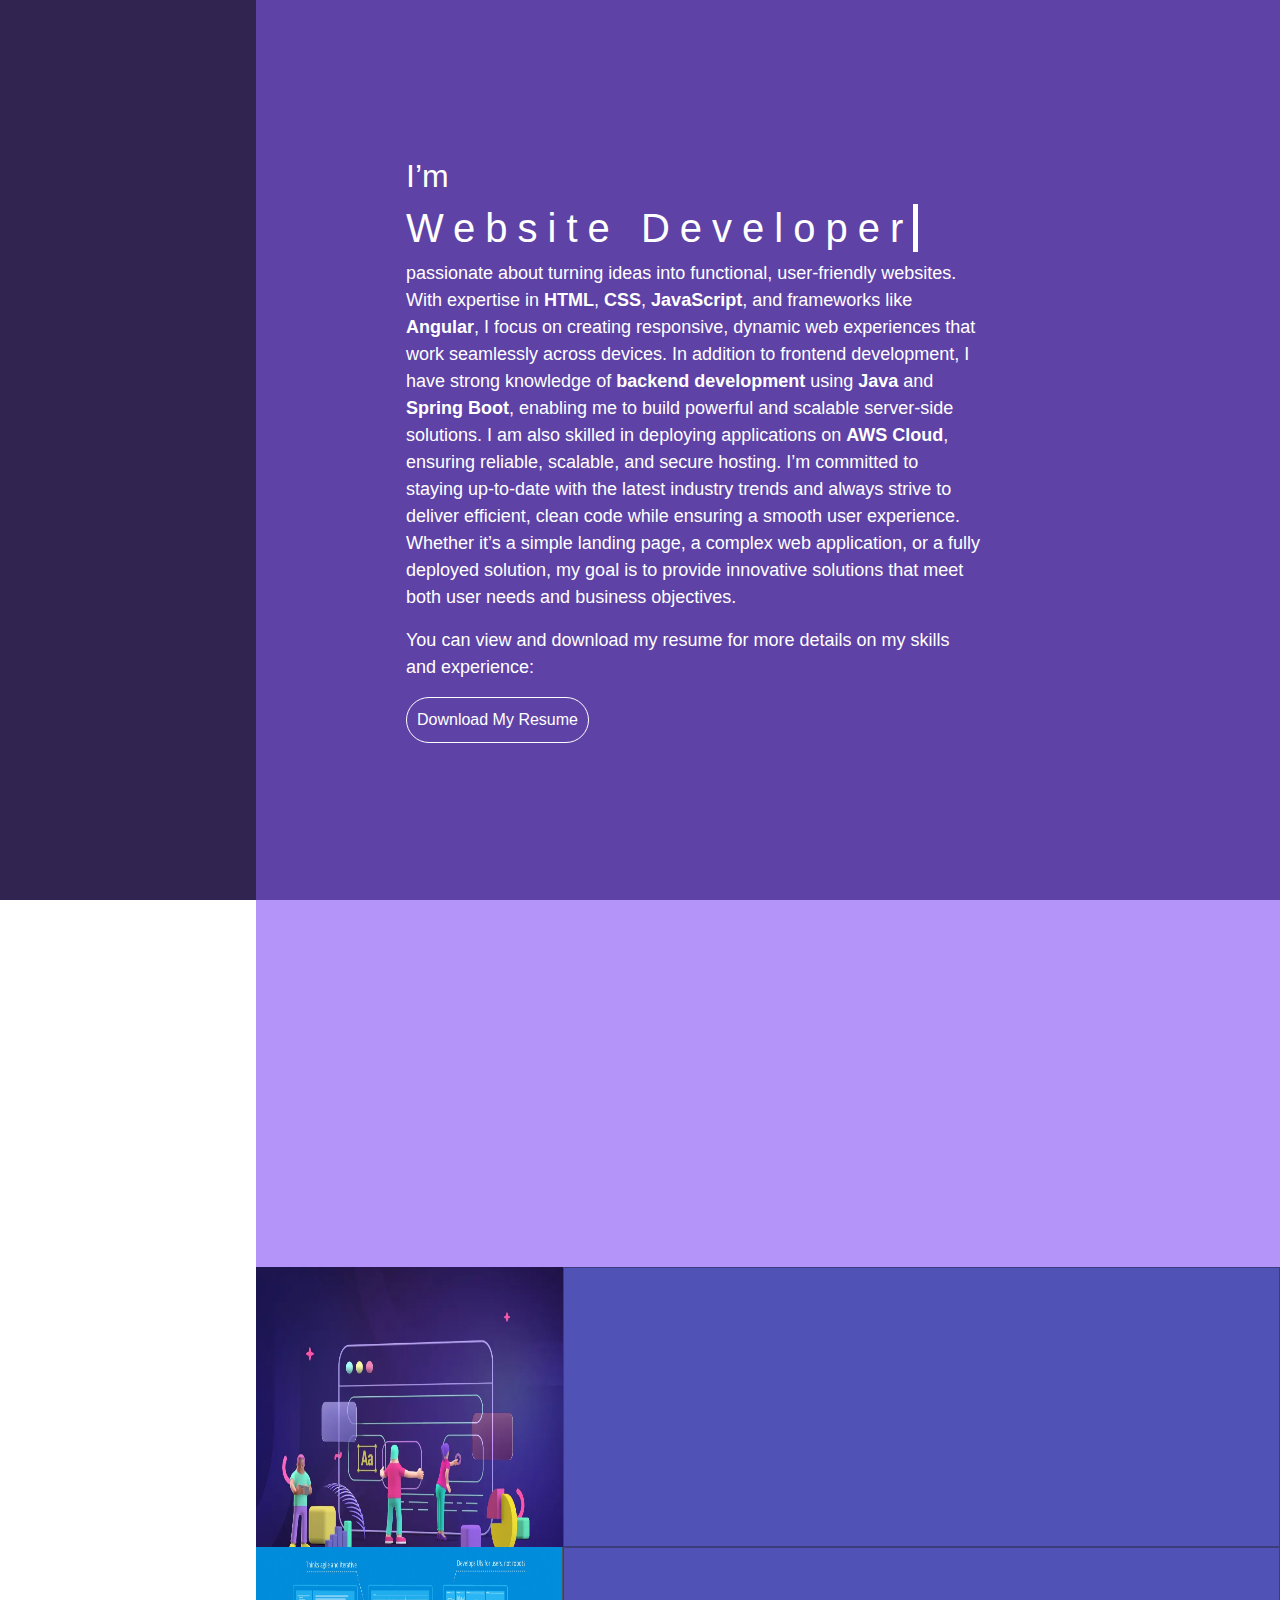
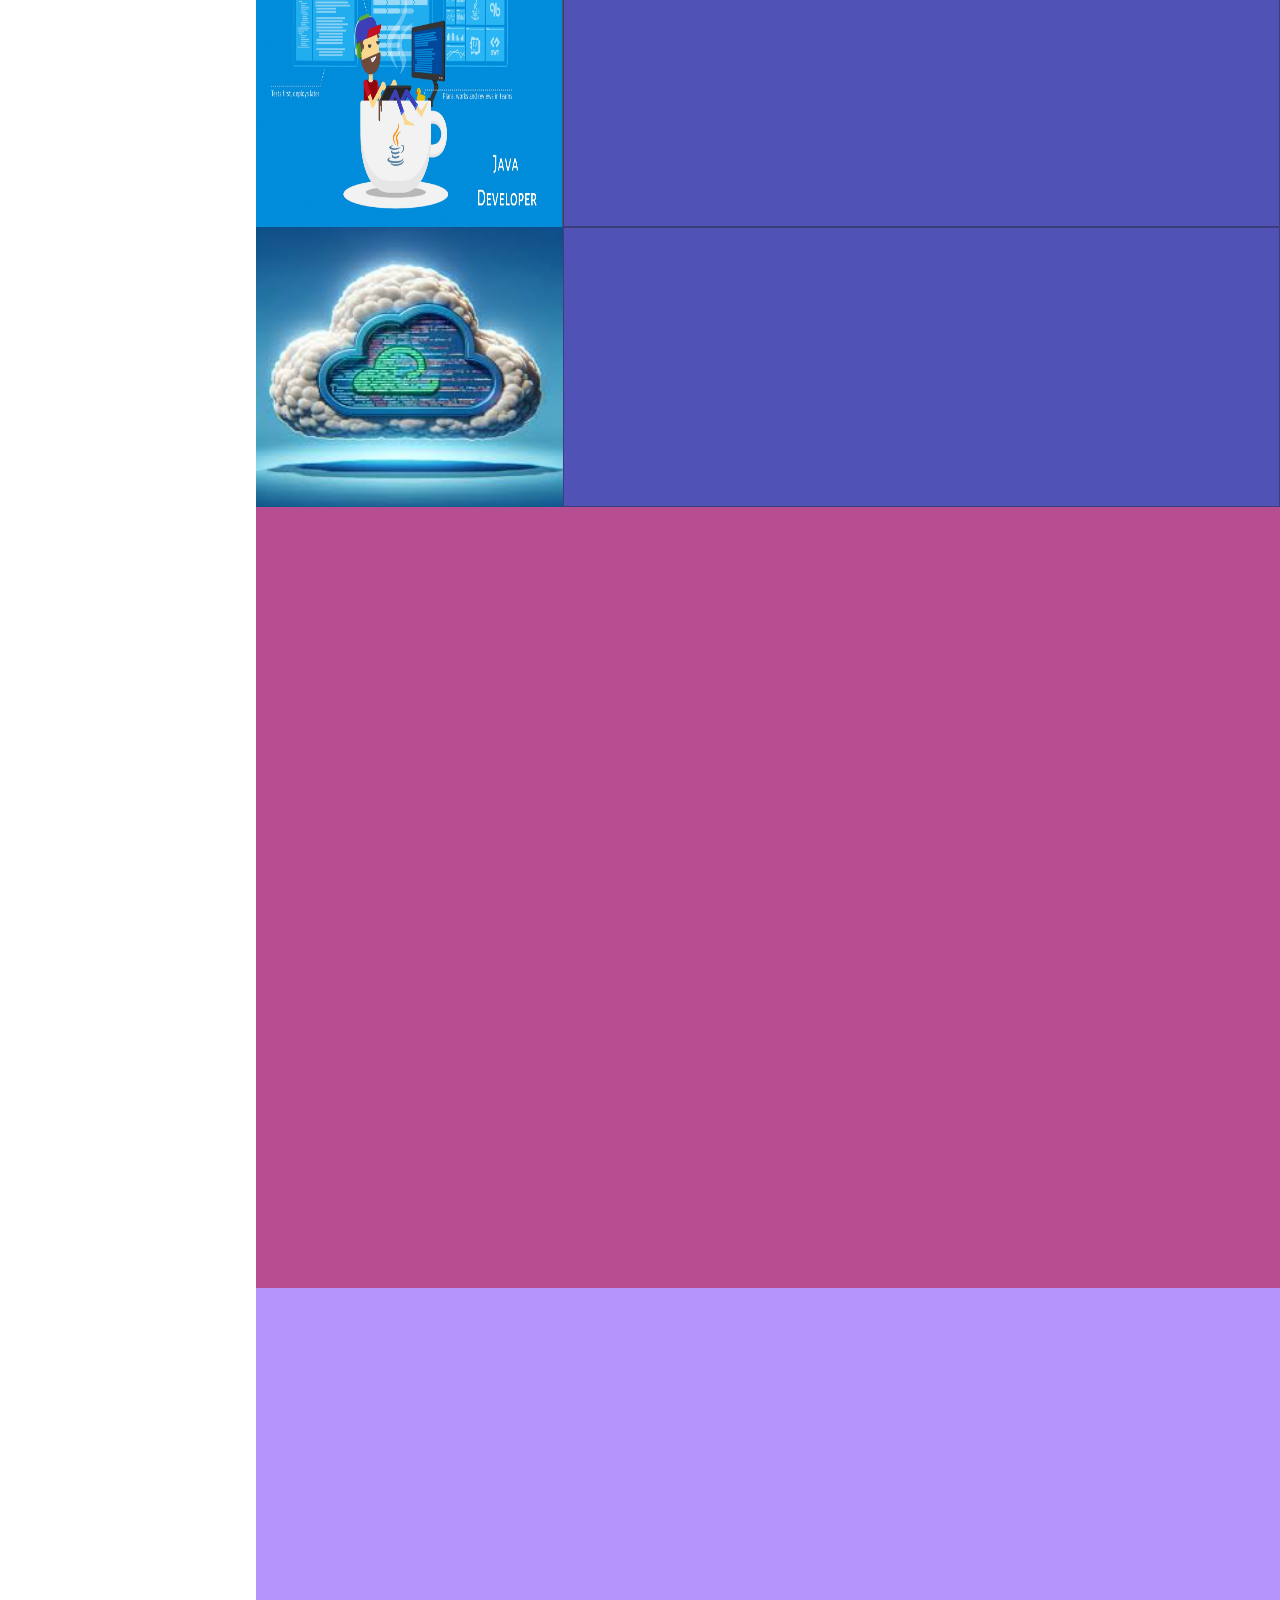
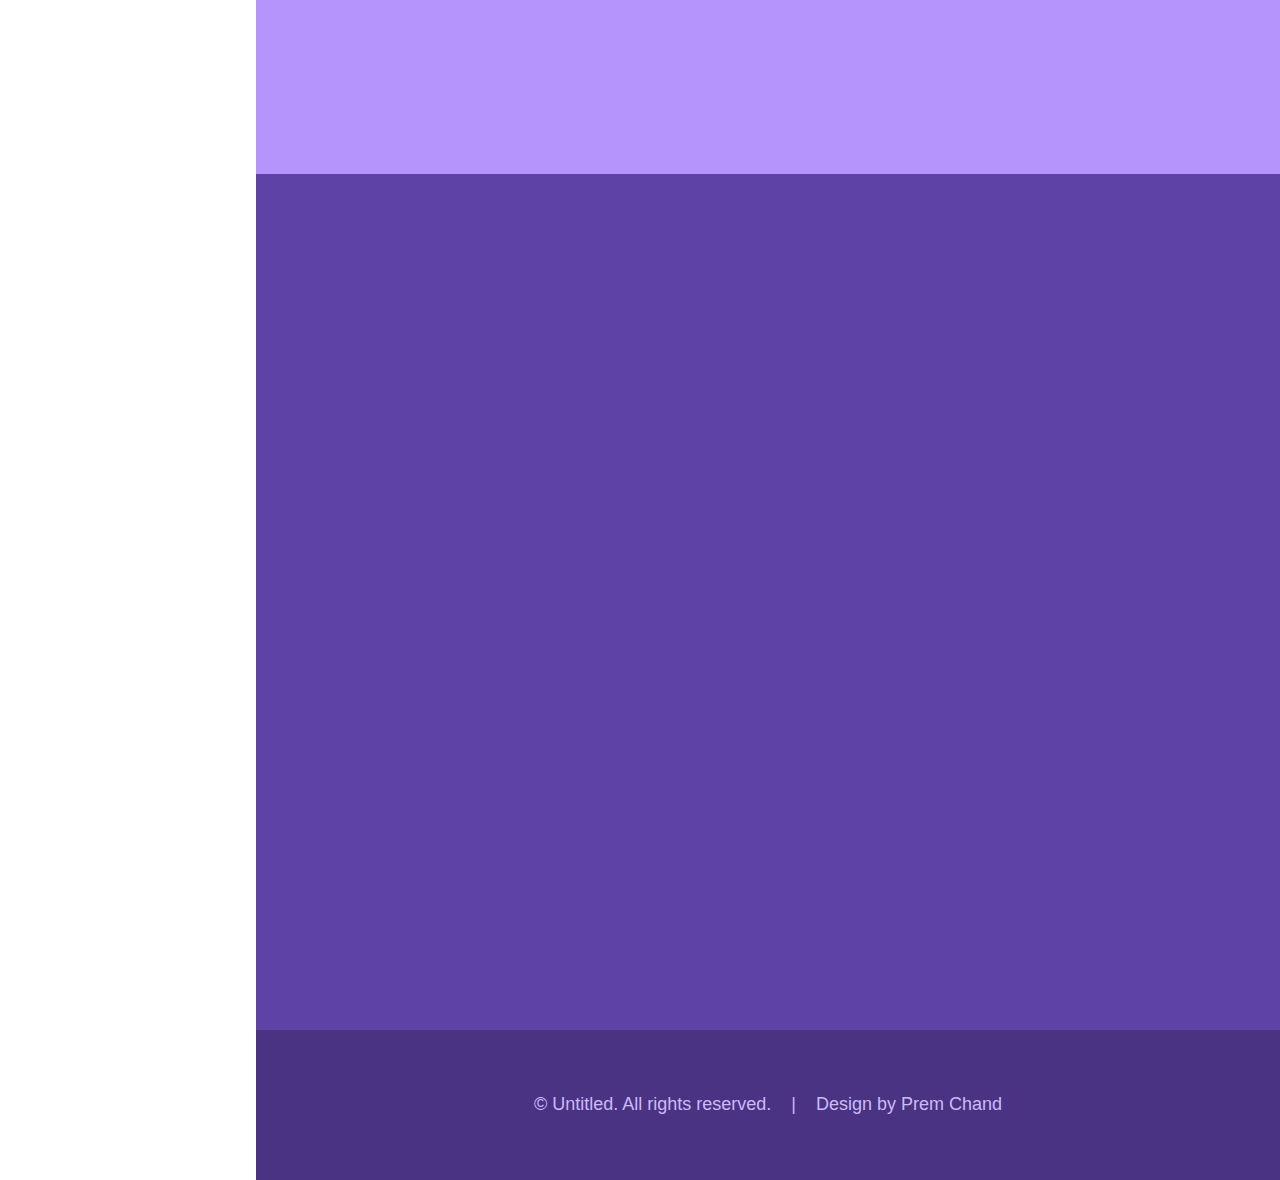
==== commit 85cb1d56: "Update index.html" ====
--- a/index.html
+++ b/index.html
@@ -3,6 +3,19 @@
 <head>
   <meta charset="UTF-8">
   <meta name="viewport" content="width=device-width, initial-scale=1.0">
+  <title>Prem Chand | Full-Stack Developer</title>
+  <meta name="description" content="Prem Chand - A passionate Full-Stack Developer with expertise in Angular, Spring Boot, AWS, and modern web technologies.">
+  <meta name="keywords" content="Full-Stack Developer, Angular Developer, Java Developer, Spring Boot, AWS, Web Development, Portfolio">
+  <meta name="author" content="Prem Chand">
+  <meta name="robots" content="index, follow">
+  <meta property="og:title" content="Prem Chand | Full-Stack Developer">
+  <meta property="og:description" content="Passionate about web development with expertise in Angular, Spring Boot, and AWS.">
+  <meta property="og:image" content="https://premchand193.github.io/assets/cv.png">
+  <meta property="og:url" content="https://premchand193.github.io/">
+  <meta name="twitter:card" content="summary_large_image">
+  <meta name="twitter:title" content="Prem Chand | Full-Stack Developer">
+  <meta name="twitter:description" content="A skilled web developer specialized in Angular, Spring Boot, and AWS.">
+  <meta name="twitter:image" content="https://premchand193.github.io/assets/cv.png">
   <title>PremChand</title>
   <link rel="icon" type="image/x-icon" href="/assets/cv.png">
   <!-- Bootstrap CSS -->
@@ -14,6 +27,24 @@
 <link rel="stylesheet" href="/style.css">
 <link rel="stylesheet" href="/tablet.css">
 <link rel="stylesheet" href="/mobile.css">
+<script type="application/ld+json">
+  {
+    "@context": "https://schema.org",
+    "@type": "Person",
+    "name": "Prem Chand",
+    "url": "https://premchand193.github.io/",
+    "sameAs": [
+      "https://www.linkedin.com/in/premchand",
+      "https://github.com/PremChand193"
+    ],
+    "jobTitle": "Full-Stack Developer",
+    "worksFor": {
+      "@type": "Organization",
+      "name": "Freelance"
+    }
+  }
+  </script>
+  
 </head>
 <body>
      <div class="">
@@ -33,7 +64,7 @@
              <div id="AboutMe" class="content-block about">
               <div class="heading">
                 <h2>I’m </h2>
-                <h3 class="me typing" aria-live="polite">Website Developer</h3>
+                <h1 class="me typing" aria-live="polite">Website Developer</h1>
               </div>
               
               <p>
@@ -70,7 +101,7 @@
                   <p>score:<Strong>88%</Strong></p>
                 </div>
                 <div class="education-block">
-                  <img src="/assets/srkr.jpeg" alt="srkr logo">
+                  <img src="/assets/srkr.jpeg" alt="Sagi Ramakrishnam Raju Engineering College Logo">
                   <h4>Bachelor Degree</h4>
                   <Strong>Sri Chaitanya Techno School</Strong>
                   <p>score:<Strong>73%</Strong></p>
@@ -82,7 +113,7 @@
               <!-- Front-End Block -->
               <div class="skill-block">
                   <div class="skill-img">
-                      <img src="/assets/front.webp" alt="Front-End">
+                      <img src="/assets/front.webp" alt="Front-End Development">
                   </div>
                   <div class="skill-content">
                       <h3>Front-End Development</h3>
@@ -101,7 +132,7 @@
               <!-- Back-End Block -->
               <div class="skill-block">
                   <div class="skill-img">
-                      <img src="/assets/Java-Developer-1920x960.jpg" alt="Back-End">
+                      <img src="/assets/Java-Developer-1920x960.jpg" alt="Java Back-End Development">
                   </div>
                   <div class="skill-content">
                       <h3>Back-End Development</h3>
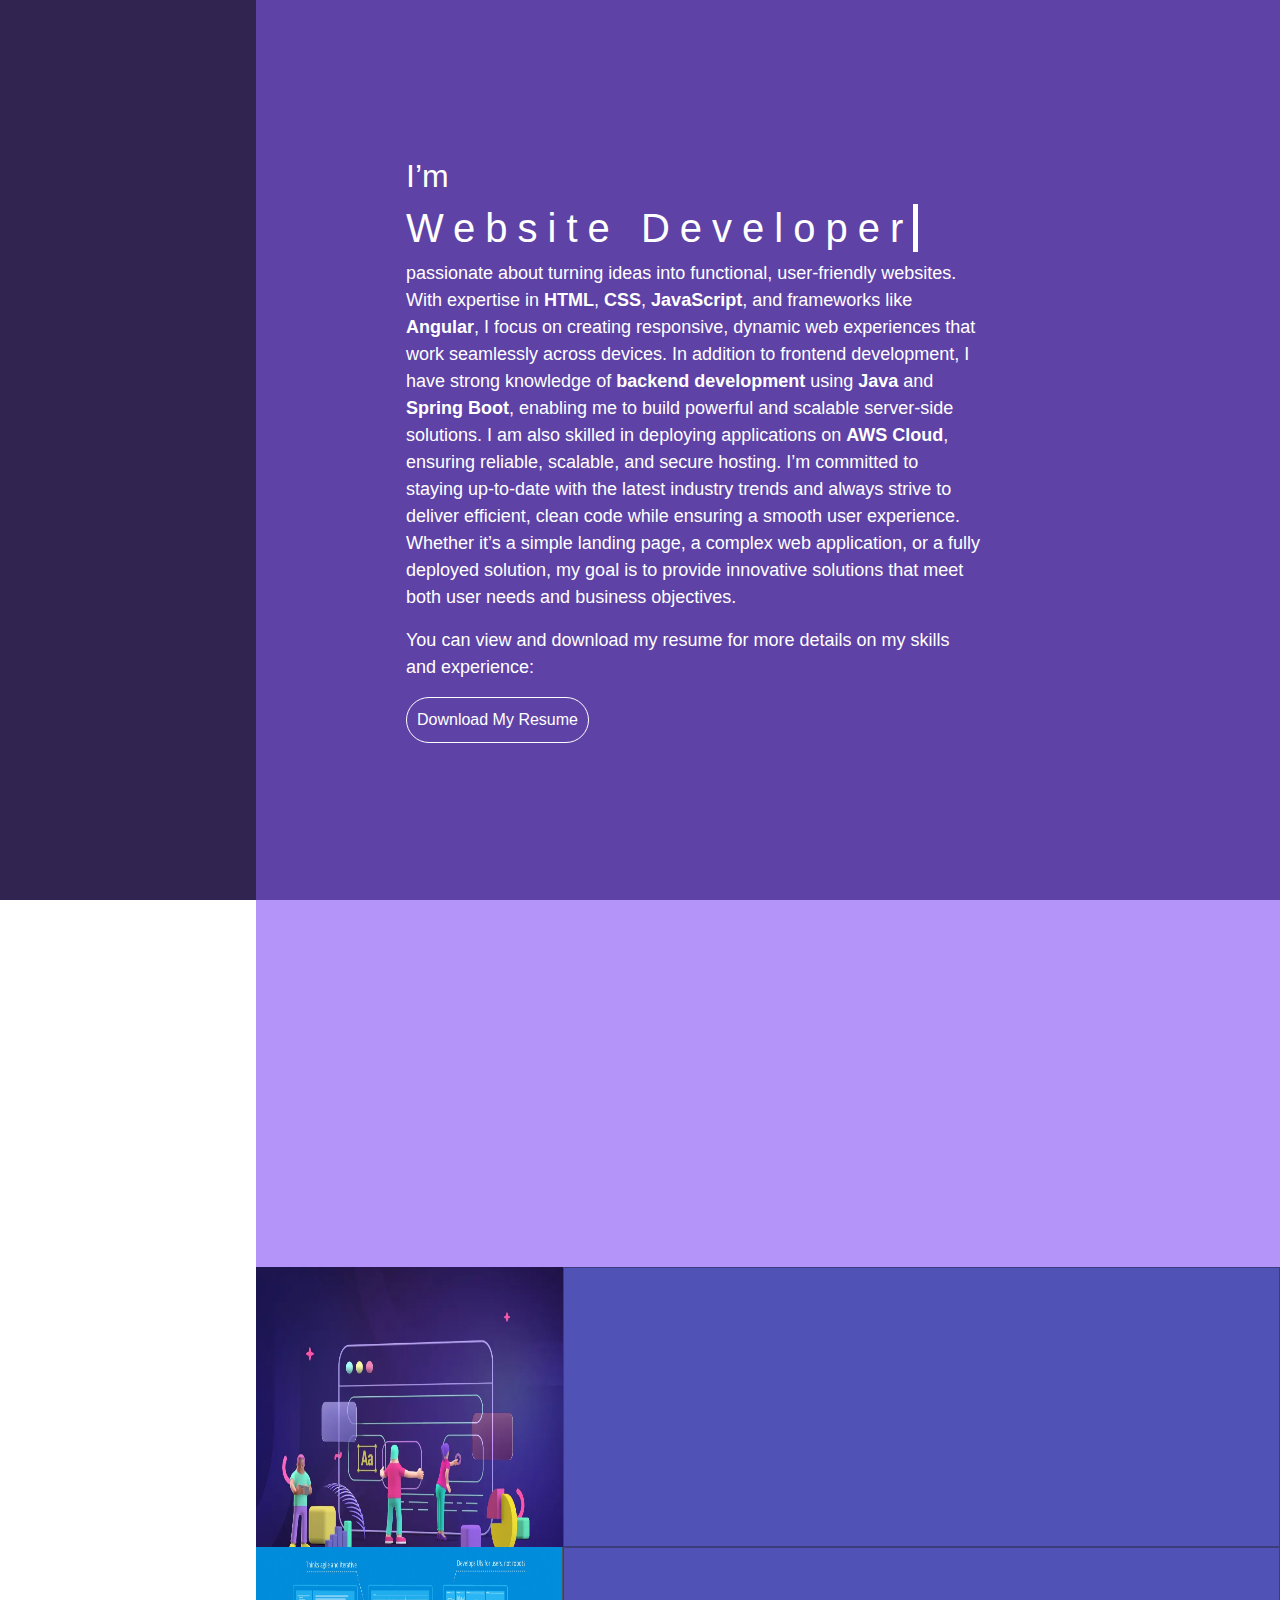
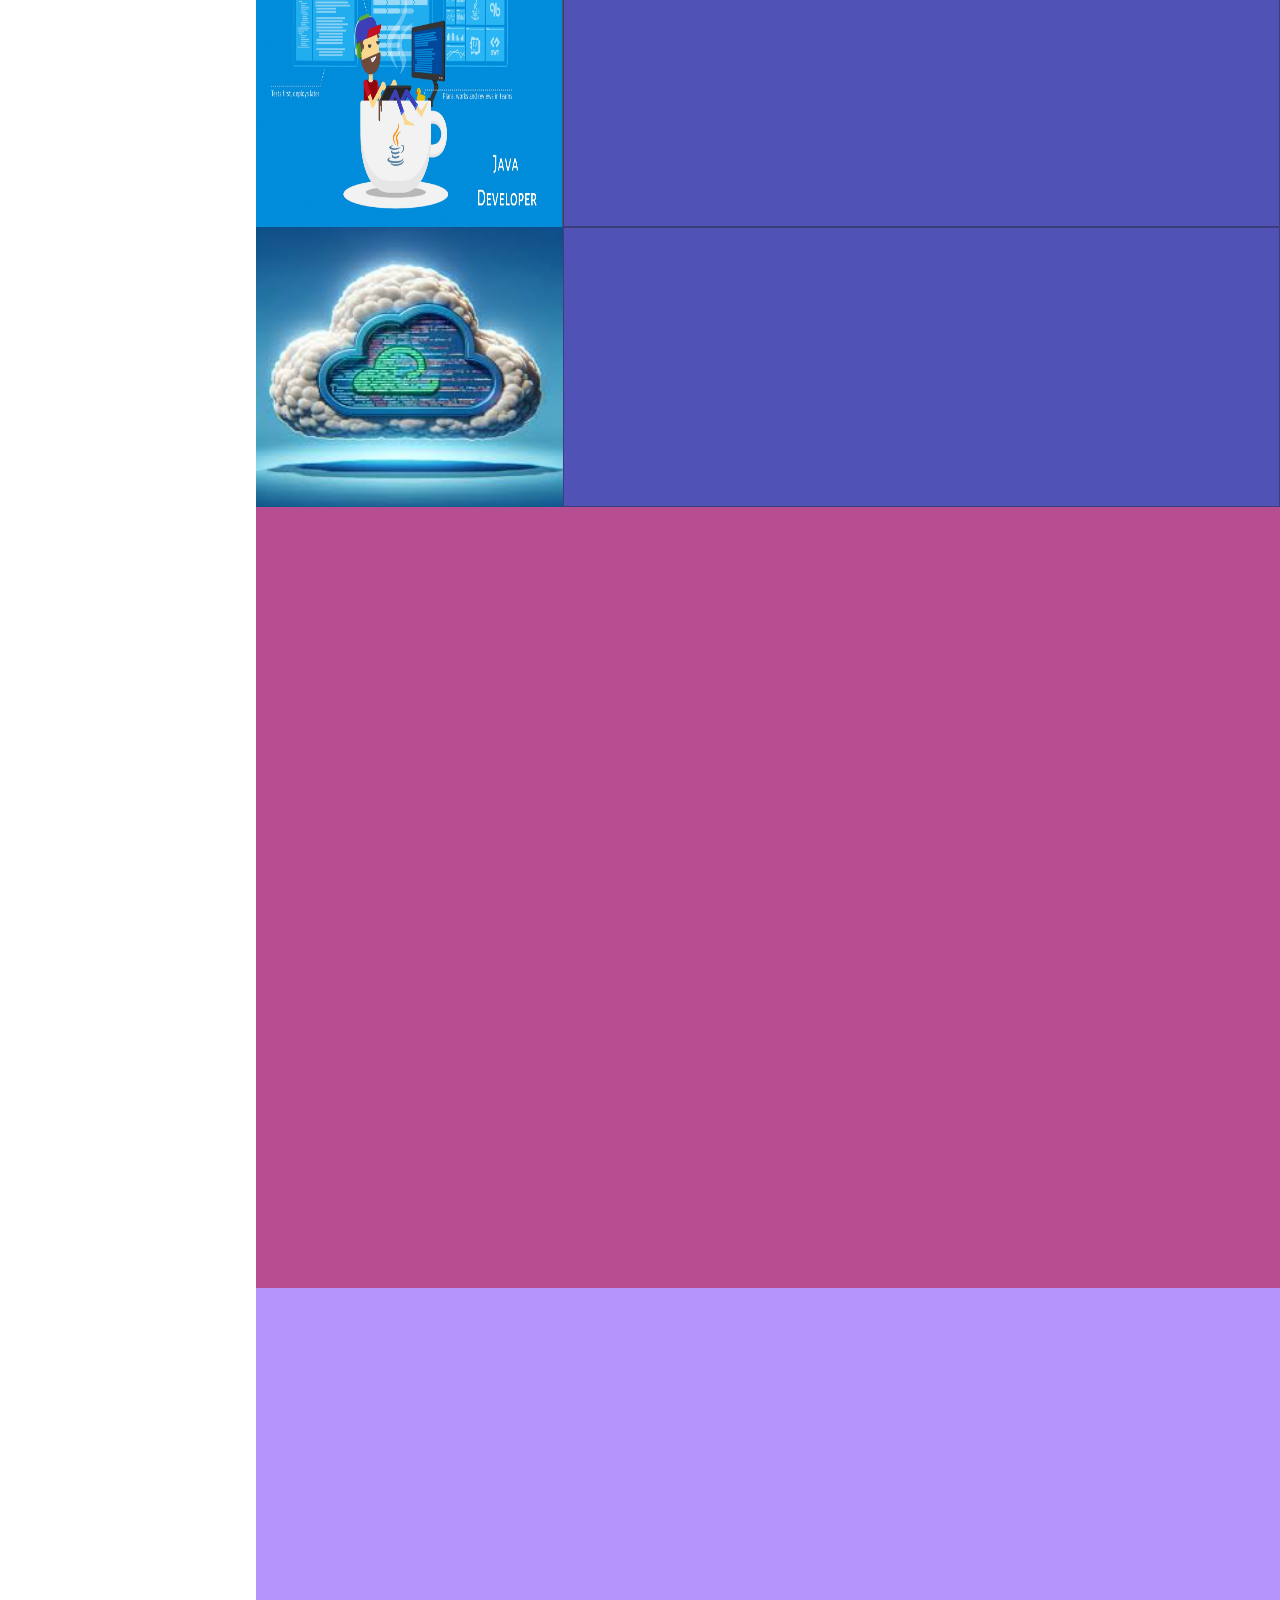
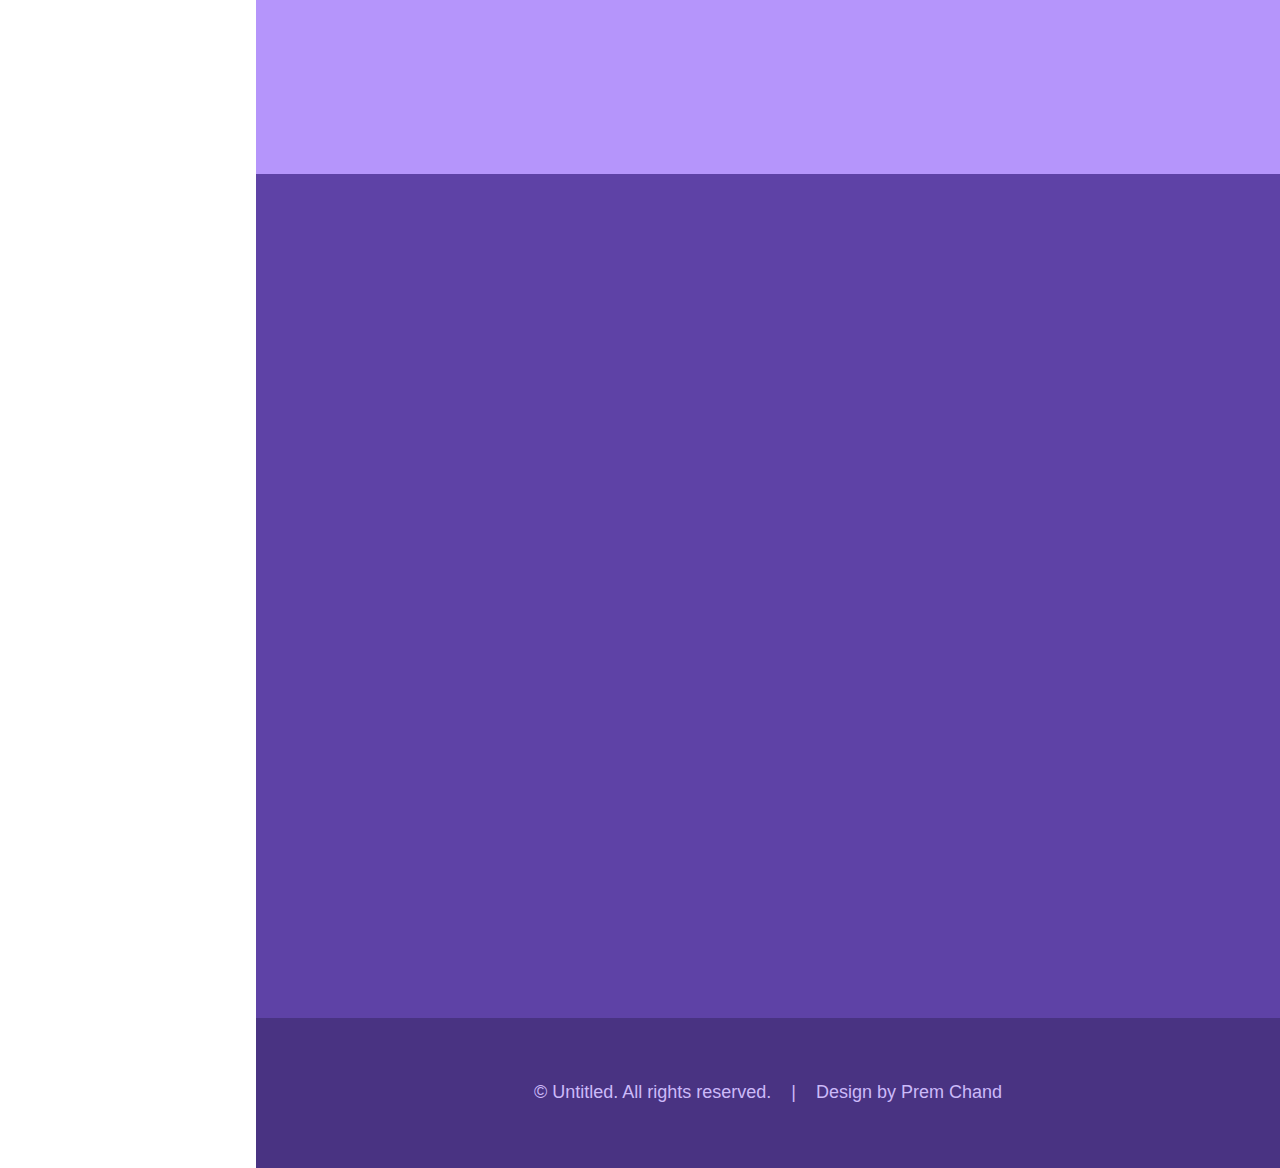
==== commit f3dfa660: "Update index.html" ====
--- a/index.html
+++ b/index.html
@@ -4,9 +4,9 @@
   <meta charset="UTF-8">
   <meta name="viewport" content="width=device-width, initial-scale=1.0">
   <title>Prem Chand | Full-Stack Developer</title>
-  <meta name="description" content="Prem Chand - A passionate Full-Stack Developer with expertise in Angular, Spring Boot, AWS, and modern web technologies.">
+  <meta name="description" content="PremChand - A passionate Full-Stack Developer with expertise in Angular, Spring Boot, AWS, and modern web technologies.">
   <meta name="keywords" content="Full-Stack Developer, Angular Developer, Java Developer, Spring Boot, AWS, Web Development, Portfolio">
-  <meta name="author" content="Prem Chand">
+  <meta name="author" content="PremChand">
   <meta name="robots" content="index, follow">
   <meta property="og:title" content="Prem Chand | Full-Stack Developer">
   <meta property="og:description" content="Passionate about web development with expertise in Angular, Spring Boot, and AWS.">
@@ -18,6 +18,7 @@
   <meta name="twitter:image" content="https://premchand193.github.io/assets/cv.png">
   <title>PremChand</title>
   <link rel="icon" type="image/x-icon" href="/assets/cv.png">
+  <link rel="stylesheet" href="https://cdnjs.cloudflare.com/ajax/libs/font-awesome/4.7.0/css/font-awesome.min.css">
   <!-- Bootstrap CSS -->
 <link href="https://cdn.jsdelivr.net/npm/bootstrap@5.3.0/dist/css/bootstrap.min.css" rel="stylesheet">
 
@@ -103,7 +104,7 @@
                 <div class="education-block">
                   <img src="/assets/srkr.jpeg" alt="Sagi Ramakrishnam Raju Engineering College Logo">
                   <h4>Bachelor Degree</h4>
-                  <Strong>Sri Chaitanya Techno School</Strong>
+                  <Strong>SRKR Engineering College</Strong>
                   <p>score:<Strong>73%</Strong></p>
                 </div>
               </div>
@@ -367,21 +368,30 @@
 
                   <div class="contact-info">
                       <div class="info-item">
-                        <h5>Address</h5>
+                        <div style="display: flex; align-items: center; gap: 10px;">
+                         <i class="fa fa-map-marker" style="font-size:24px"></i>
+                      <h5 style="margin: 0;">Address</h5>
+                           </div>
                         <p>Hyderabad</p>
                       </div>
                       <div class="info-item">
-                        <h5>Email</h5>
+                        <div style="display: flex; align-items: center; gap: 10px;">
+                        <i style="font-size:24px" class="fa">&#xf0e0;</i>
+                         <h5 style="margin: 0;">Email</h5>
+                      </div>
                         <p><a href="mailto:ankampremchand9@gmail.com" style="text-decoration: none; color: #fff;">ankampremchand9@gmail.com</a></p>
                       </div>
                       <div class="info-item">
-                        <h5>Moblie Number</h5>
+                       <div style="display: flex; align-items: center; gap: 10px;">
+                        <i class="fa fa-mobile-phone" style="font-size:36px"></i>
+                        <h5 style="margin: 0;">Mobile Number</h5>
+                        </div>
                         <p>+91 9133133799</p>
                       </div>
                       <div class="info-item">
                         <h5>Social</h5>
                          <div class="social-info">
-                          <a href="www.linkedin.com/in/prem-chand-635024217"><img src="/assets/linkedin.jpg" alt="" height="25px" width="25px" style="border-radius: 50%;"></a>
+                          <a href="https://www.linkedin.com/in/premchand"><img src="/assets/linkedin.jpg" alt="" height="25px" width="25px" style="border-radius: 50%;"></a>
                           <a href="https://github.com/PremChand193" ><img src="/assets/github.webp" alt="" height="25px" width="25px" style="border-radius: 50%;"></a>
                          </div>
                       </div>
